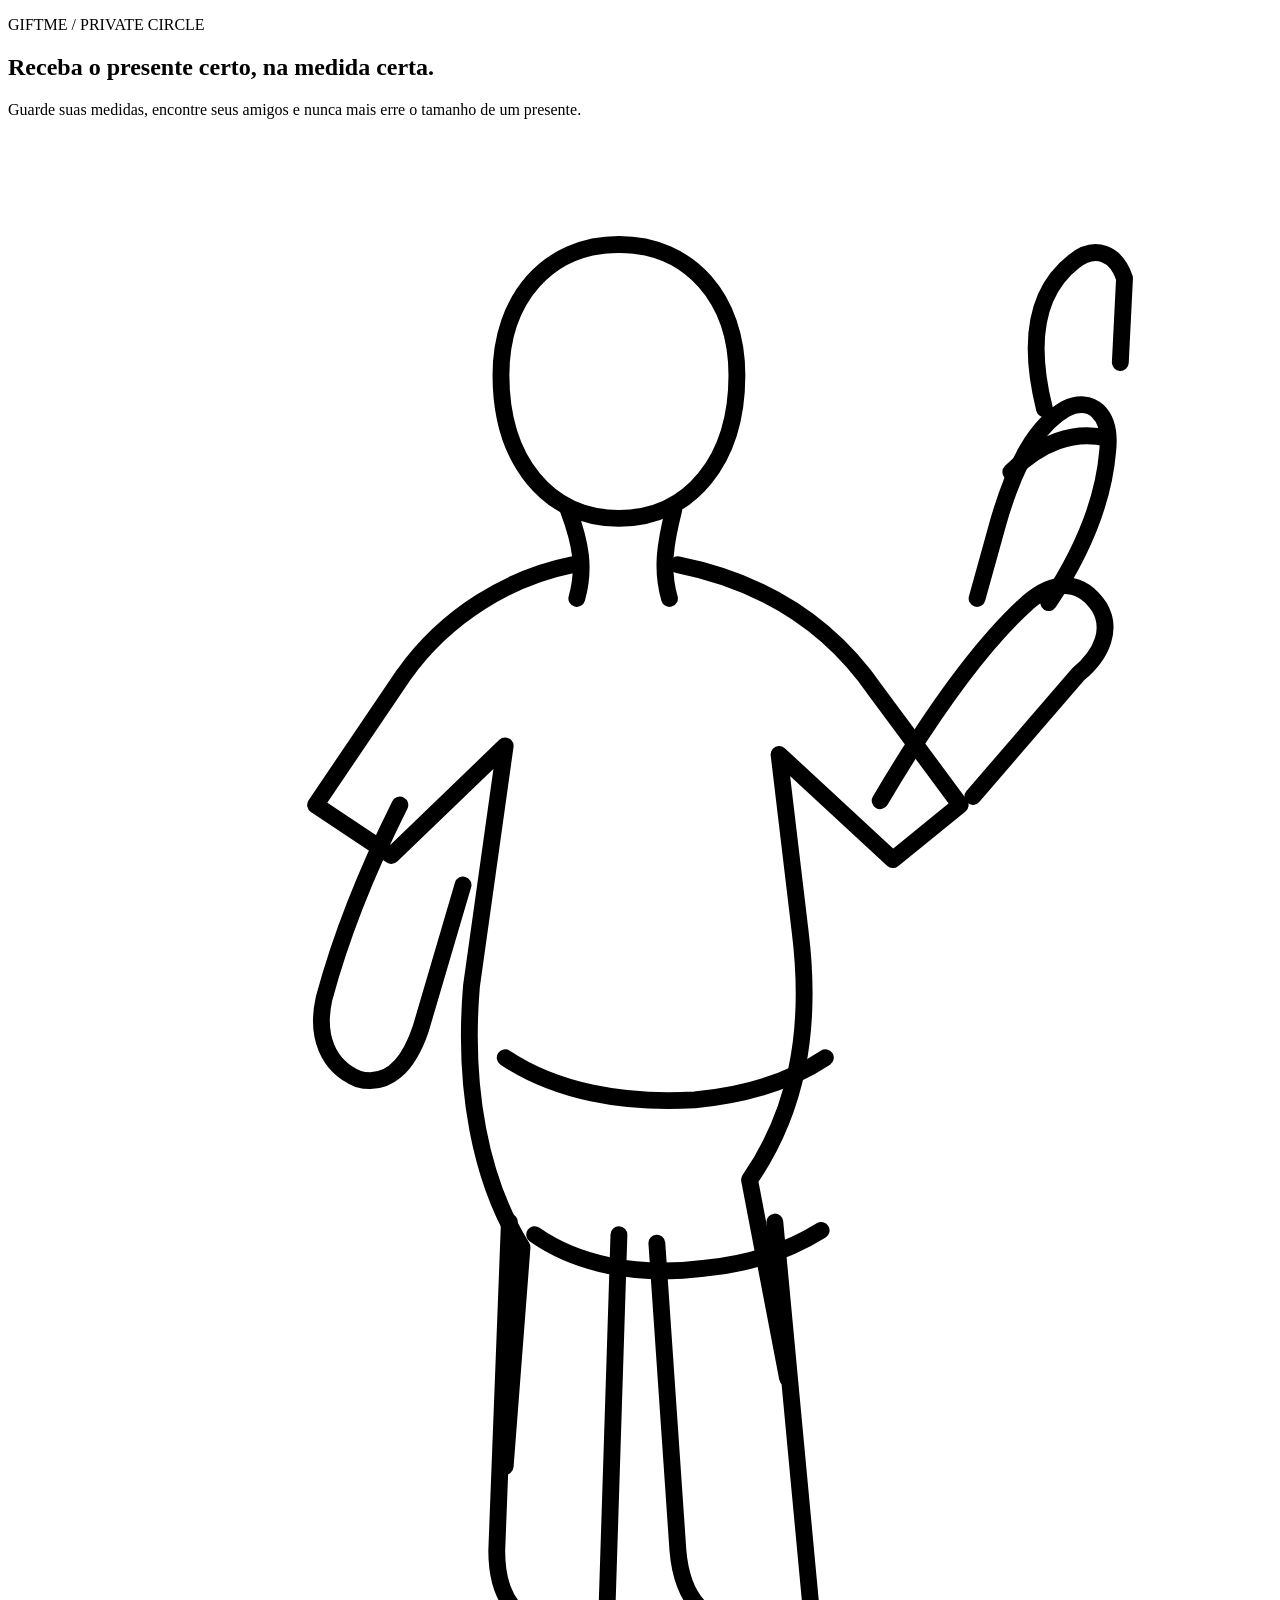
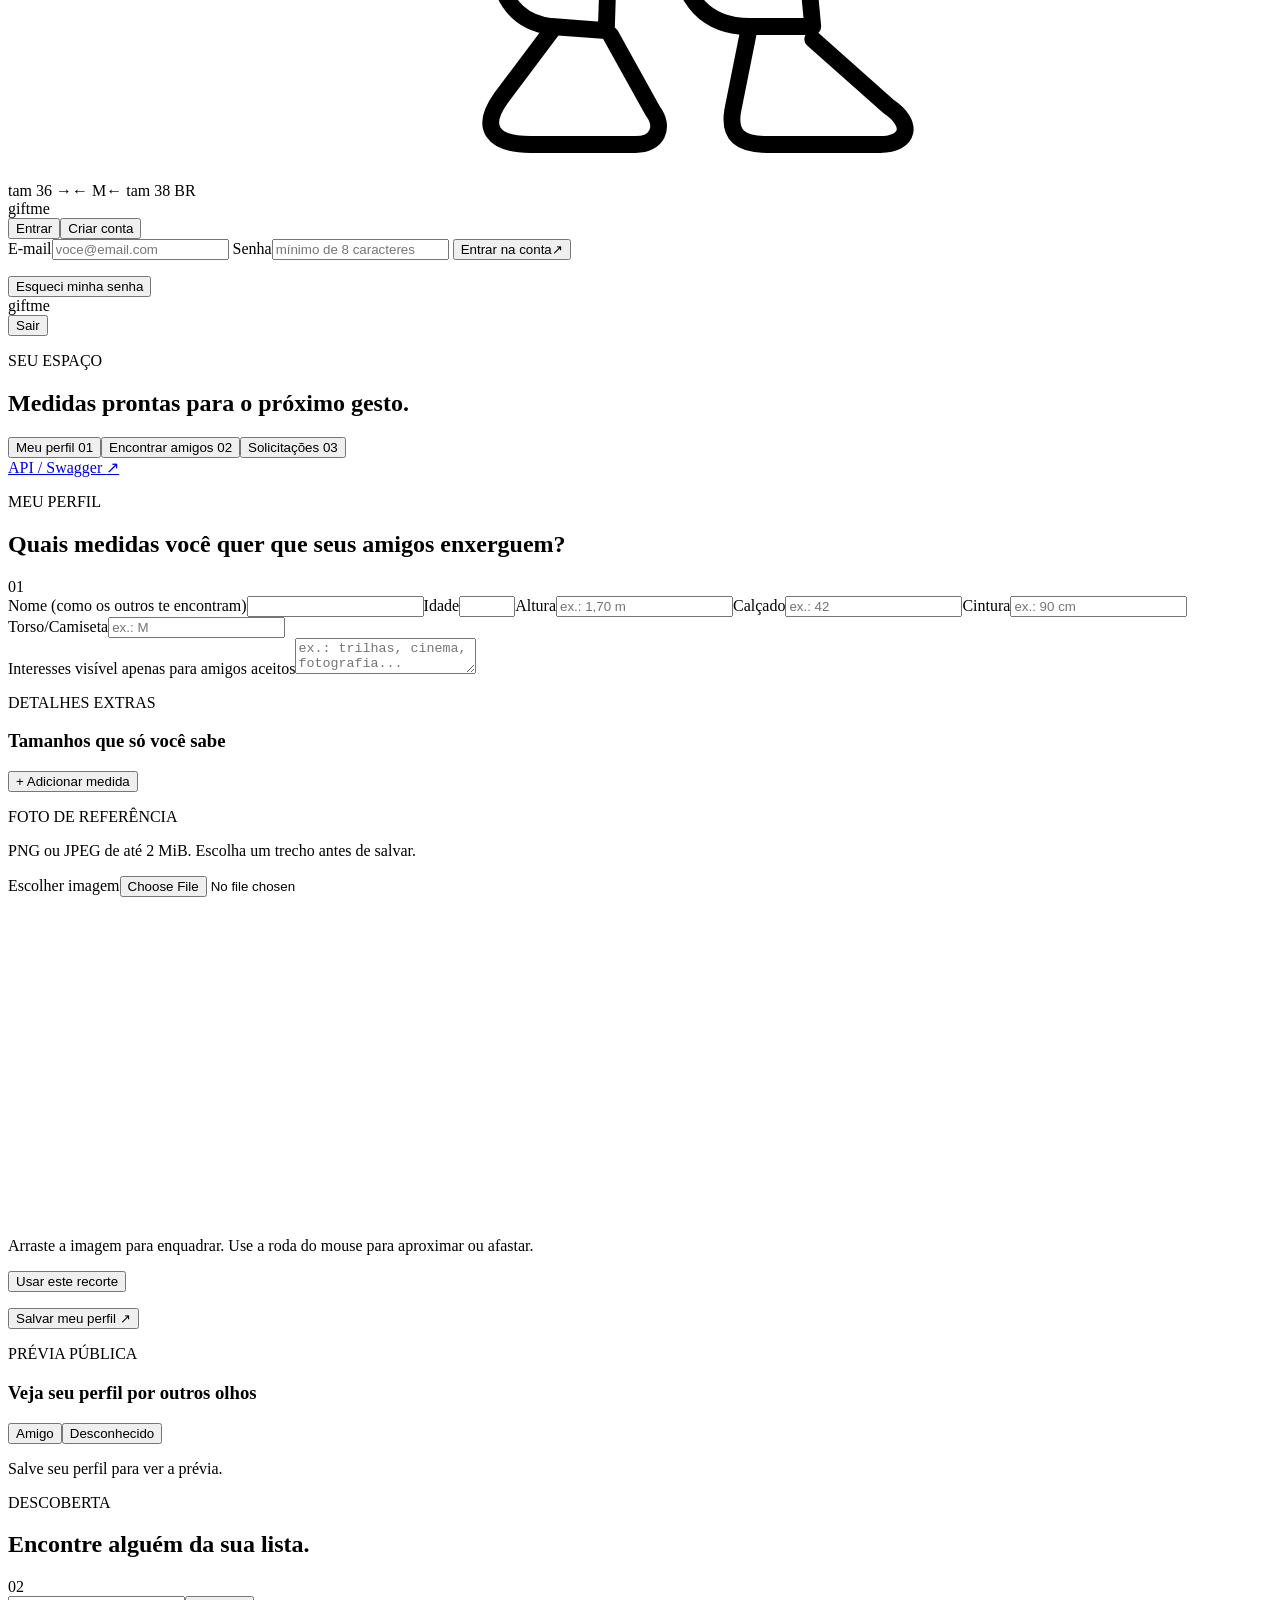
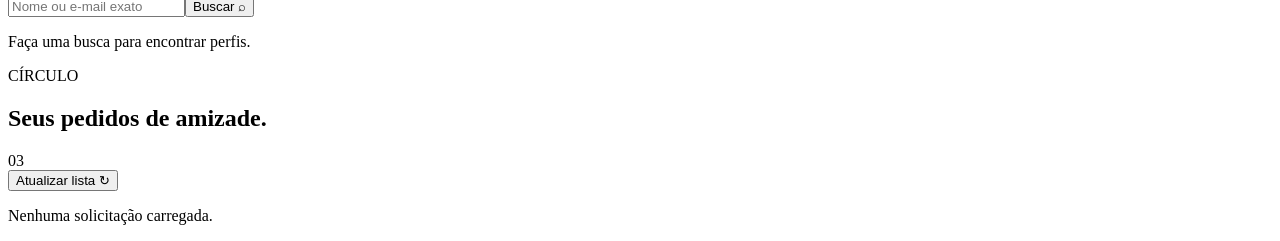
==== src/main/resources/static/index.html @ 7e5a3ed5 "fix(ui): draw natural pose mannequin" ====
<!doctype html>
<html lang="pt-BR">
<head>
    <meta charset="UTF-8">
    <meta name="viewport" content="width=device-width, initial-scale=1.0">
    <title>GiftMe | Medidas que aproximam</title>
    <link rel="stylesheet" href="/assets/styles.css">
</head>
<body>
<main class="shell">
    <section id="auth-view" class="auth-layout">
        <div class="auth-intro">
            <p class="eyebrow">GIFTME / PRIVATE CIRCLE</p>
            <h1>Receba o presente certo, na medida certa.</h1>
            <p class="intro-copy">Guarde suas medidas, encontre seus amigos e nunca mais erre o tamanho de um presente.</p>
            <div class="mannequin-mark" aria-label="Manequim feminino em pose natural com medidas de referência">
                <svg class="mannequin-svg" viewBox="0 0 300 390" role="img" aria-hidden="true">
                    <g fill="none" stroke="currentColor" stroke-width="4" stroke-linecap="round" stroke-linejoin="round">
                        <path d="M145 26c17 0 28 13 28 31 0 20-11 34-28 34s-28-14-28-34c0-18 11-31 28-31Z"/>
                        <path d="M133 89c3 8 4 14 2 21M158 89c-2 8-3 14-1 21"/>
                        <path d="M134 102c-15 3-30 12-40 26l-21 31 18 12 27-26-8 57c-2 24 2 46 12 62l-4 52"/>
                        <path d="M159 102c20 4 36 14 47 30l20 27-16 13-27-25 5 42c3 24-1 43-12 59l9 47"/>
                        <path d="M125 261c10 7 24 10 40 8 11-1 20-4 28-9"/>
                        <path d="M118 219c12 8 28 11 45 10 11-1 22-4 31-10"/>
                        <path d="M119 258l-3 78c0 10 4 17 13 18l13 1 3-94"/>
                        <path d="M154 263l5 73c1 12 7 18 17 18h15l-9-96"/>
                        <path d="M129 355l-12 16c-5 7-2 11 7 11h25c5 0 7-4 4-8l-10-18"/>
                        <path d="M176 354l-4 20c-1 6 2 8 8 8h27c7 0 8-5 2-9l-18-16"/>
                        <path d="M93 159c-8 16-14 31-18 46-2 9 1 16 8 19 7 2 12-3 15-12l10-34"/>
                        <path d="M207 158c13-22 25-38 35-47 7-6 13-5 17 1 3 5 1 11-5 16l-25 29"/>
                        <path d="M247 111c8-12 13-24 14-36 1-9-4-13-10-10-7 4-12 13-16 27l-5 18"/>
                        <path d="M246 65c-4-16-2-28 7-35 5-4 10-2 12 4l-1 20"/>
                        <path d="M238 80c7-7 15-10 23-8"/>
                    </g>
                </svg>
                <span class="measure-label waist-label">tam 36 →</span><span class="measure-label torso-label">← M</span><span class="measure-label feet-label">← tam 38 BR</span>
            </div>
        </div>
        <div class="auth-card">
            <div class="brand-lockup"><span class="brand-dot"></span><span>giftme</span></div>
            <div class="auth-tabs"><button class="tab active" data-auth-mode="login">Entrar</button><button class="tab" data-auth-mode="register">Criar conta</button></div>
            <form id="auth-form">
                <label>E-mail<input id="auth-email" type="email" autocomplete="email" required placeholder="voce@email.com"></label>
                <label>Senha<input id="auth-password" type="password" autocomplete="current-password" minlength="8" required placeholder="mínimo de 8 caracteres"></label>
                <button class="primary-button" type="submit"><span id="auth-submit-label">Entrar na conta</span><span aria-hidden="true">↗</span></button>
            </form>
            <p id="auth-message" class="form-message" role="alert"></p>
            <button id="forgot-password" class="forgot-button" type="button">Esqueci minha senha</button>
        </div>
    </section>

    <section id="app-view" class="app-view hidden">
        <header class="topbar">
            <div class="brand-lockup"><span class="brand-dot"></span><span>giftme</span></div>
            <div class="topbar-actions"><span id="session-label" class="session-label"></span><button id="logout-button" class="quiet-button">Sair</button></div>
        </header>
        <div class="dashboard-grid">
            <aside class="side-panel">
                <p class="eyebrow">SEU ESPAÇO</p>
                <h2>Medidas prontas para o próximo gesto.</h2>
                <nav class="side-nav"><button class="nav-item active" data-section="profile-section">Meu perfil <span>01</span></button><button class="nav-item" data-section="discover-section">Encontrar amigos <span>02</span></button><button class="nav-item" data-section="friends-section">Solicitações <span>03</span></button></nav>
                <a class="side-swagger" href="/swagger-ui/index.html" target="_blank" rel="noreferrer">API / Swagger <span>↗</span></a>
            </aside>
            <div class="content-area">
                <section id="profile-section" class="content-section active-section">
                    <div class="section-heading"><div><p class="eyebrow">MEU PERFIL</p><h2>Quais medidas você quer que seus amigos enxerguem?</h2></div><span class="section-number">01</span></div>
                    <form id="profile-form" class="profile-form">
                        <div class="field-grid"><label>Nome (como os outros te encontram)<input id="profile-name" required></label><label>Idade<input id="profile-age" type="number" min="0" max="150" required></label><label>Altura<input id="profile-height" placeholder="ex.: 1,70 m" required></label><label>Calçado<input id="profile-shoe" placeholder="ex.: 42" required></label><label>Cintura<input id="profile-waist" placeholder="ex.: 90 cm" required></label><label>Torso/Camiseta<input id="profile-shirt" placeholder="ex.: M" required></label></div>
                        <label class="interests-field">Interesses <span class="field-hint">visível apenas para amigos aceitos</span><textarea id="profile-interests" maxlength="1000" placeholder="ex.: trilhas, cinema, fotografia..."></textarea></label>
                        <div class="custom-heading"><div><p class="eyebrow">DETALHES EXTRAS</p><h3>Tamanhos que só você sabe</h3></div><button id="add-size" class="outline-button" type="button">+ Adicionar medida</button></div>
                        <div id="custom-sizes" class="custom-list"></div>
                        <div class="photo-row"><div><p class="eyebrow">FOTO DE REFERÊNCIA</p><p class="muted">PNG ou JPEG de até 2 MiB. Escolha um trecho antes de salvar.</p></div><label class="file-button">Escolher imagem<input id="photo-input" type="file" accept="image/png,image/jpeg"></label></div>
                        <div id="photo-editor" class="photo-editor hidden"><div class="crop-stage"><canvas id="crop-canvas" width="320" height="320"></canvas></div><div class="crop-controls"><p class="muted">Arraste a imagem para enquadrar. Use a roda do mouse para aproximar ou afastar.</p><button id="apply-crop" class="outline-button" type="button">Usar este recorte</button></div><p id="crop-message" class="muted"></p></div>
                        <button class="primary-button save-button" type="submit">Salvar meu perfil <span>↗</span></button>
                    </form>
                    <p id="profile-message" class="form-message" role="alert"></p>
                    <div class="preview-panel"><div class="preview-heading"><div><p class="eyebrow">PRÉVIA PÚBLICA</p><h3>Veja seu perfil por outros olhos</h3></div><div class="preview-tabs"><button class="preview-tab active" data-preview-mode="friend" type="button">Amigo</button><button class="preview-tab" data-preview-mode="stranger" type="button">Desconhecido</button></div></div><p id="preview-note" class="muted"></p><article id="self-preview" class="self-preview"><p class="empty-state">Salve seu perfil para ver a prévia.</p></article></div>
                </section>

                <section id="discover-section" class="content-section hidden">
                    <div class="section-heading"><div><p class="eyebrow">DESCOBERTA</p><h2>Encontre alguém da sua lista.</h2></div><span class="section-number">02</span></div>
                    <form id="search-form" class="search-row"><input id="search-query" placeholder="Nome ou e-mail exato" required><button class="primary-button" type="submit">Buscar <span>⌕</span></button></form>
                    <div id="search-results" class="result-grid"><p class="empty-state">Faça uma busca para encontrar perfis.</p></div>
                </section>

                <section id="friends-section" class="content-section hidden">
                    <div class="section-heading"><div><p class="eyebrow">CÍRCULO</p><h2>Seus pedidos de amizade.</h2></div><span class="section-number">03</span></div>
                    <button id="refresh-friends" class="outline-button refresh-button" type="button">Atualizar lista ↻</button>
                    <div id="friends-results" class="result-grid"><p class="empty-state">Nenhuma solicitação carregada.</p></div>
                </section>
            </div>
        </div>
    </section>
</main>
<script src="/assets/app.js"></script>
</body>
</html>
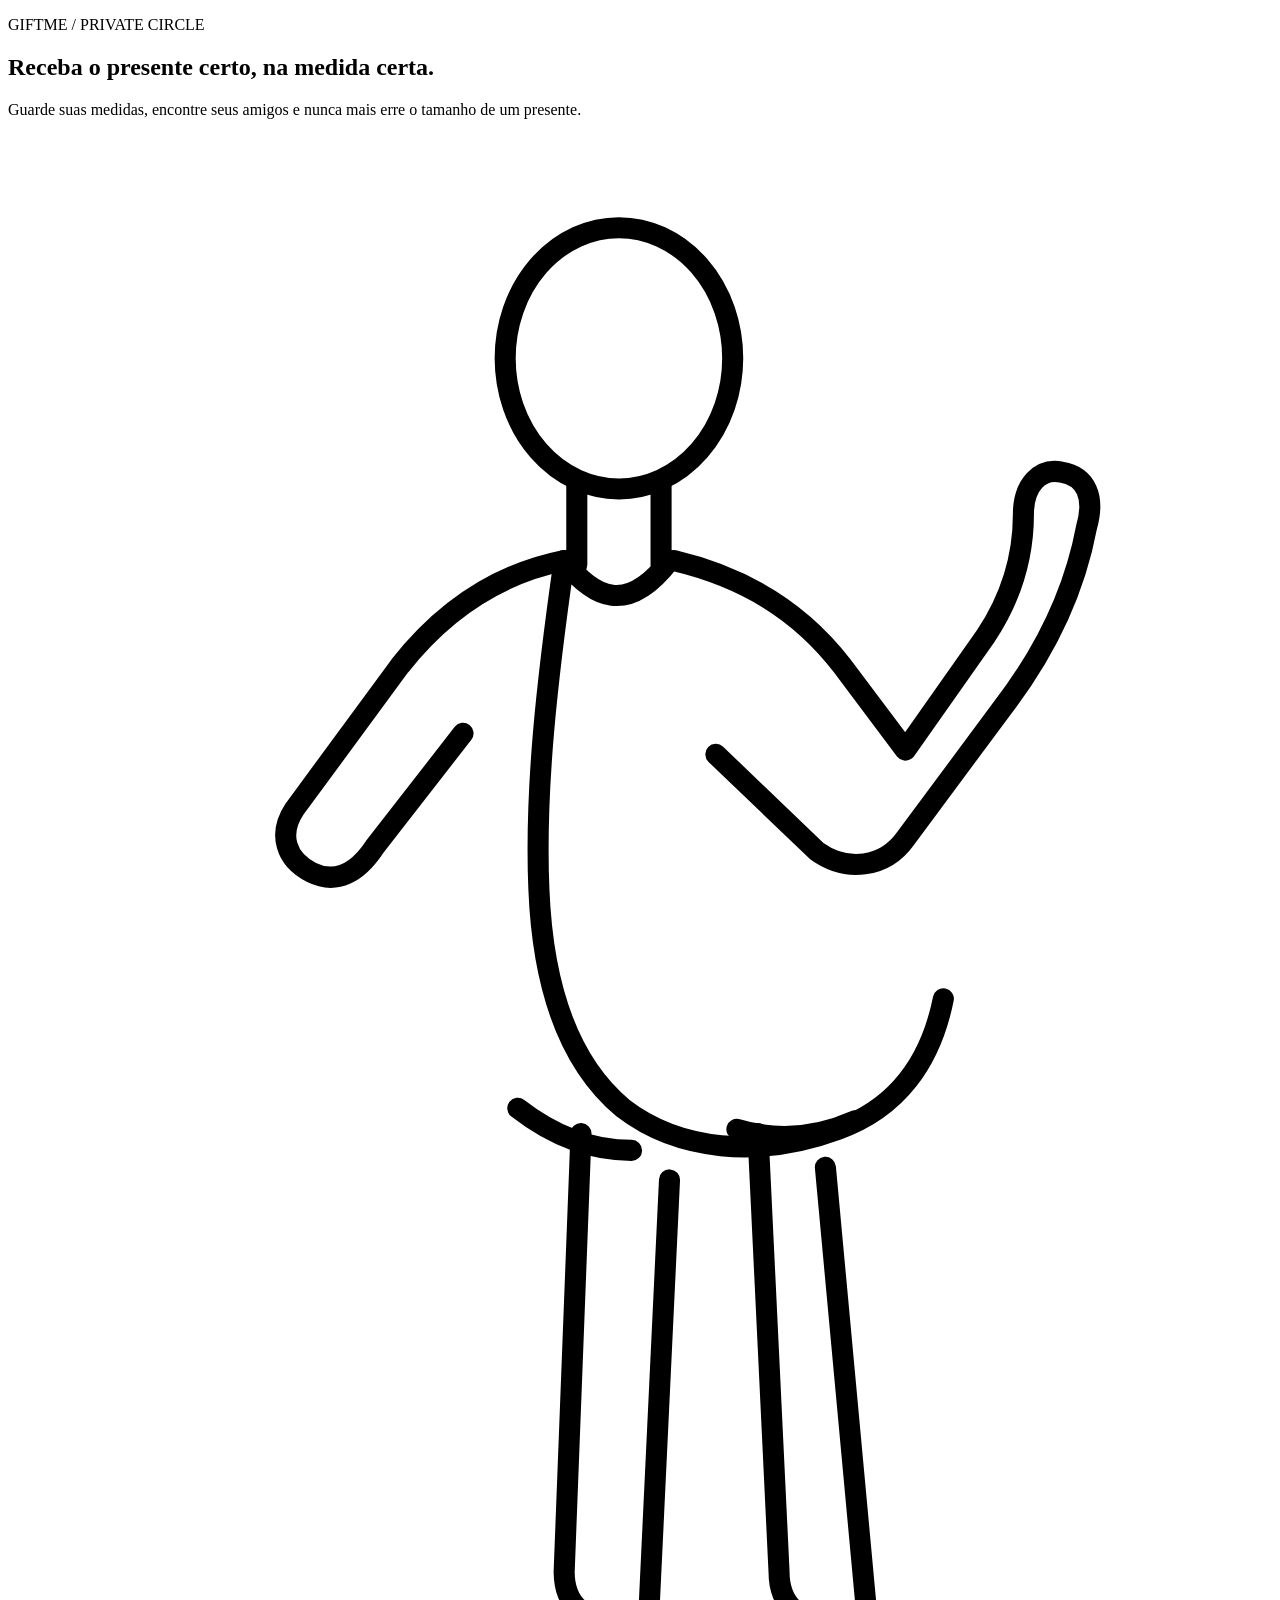
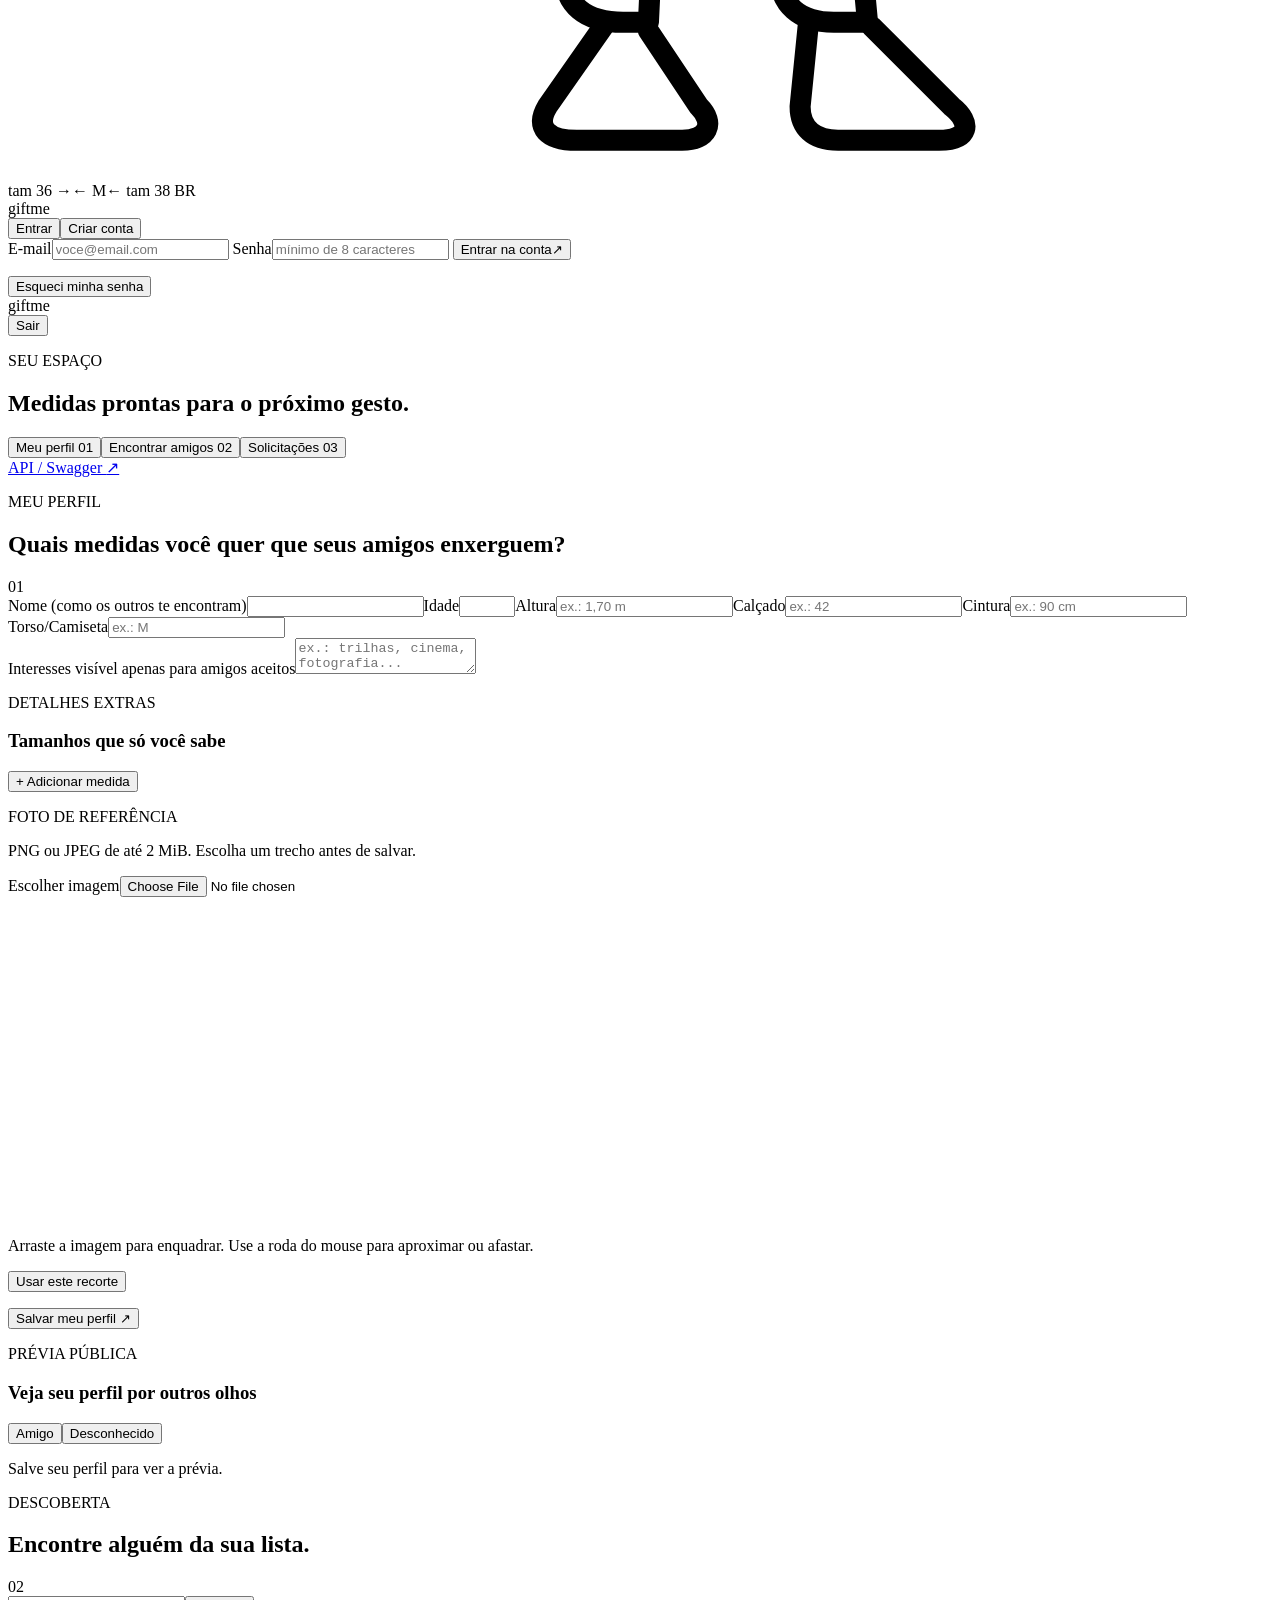
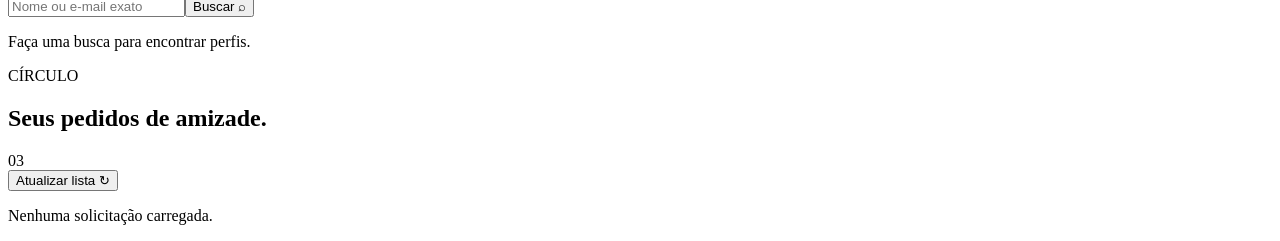
==== commit 5a6469d5: "fix(ui): simplify human mannequin illustration" ====
--- a/src/main/resources/static/index.html
+++ b/src/main/resources/static/index.html
@@ -4,7 +4,7 @@
     <meta charset="UTF-8">
     <meta name="viewport" content="width=device-width, initial-scale=1.0">
     <title>GiftMe | Medidas que aproximam</title>
-    <link rel="stylesheet" href="/assets/styles.css">
+    <link rel="stylesheet" href="/assets/styles.css?v=20260909-2">
 </head>
 <body>
 <main class="shell">
@@ -15,22 +15,15 @@
             <p class="intro-copy">Guarde suas medidas, encontre seus amigos e nunca mais erre o tamanho de um presente.</p>
             <div class="mannequin-mark" aria-label="Manequim feminino em pose natural com medidas de referência">
                 <svg class="mannequin-svg" viewBox="0 0 300 390" role="img" aria-hidden="true">
-                    <g fill="none" stroke="currentColor" stroke-width="4" stroke-linecap="round" stroke-linejoin="round">
-                        <path d="M145 26c17 0 28 13 28 31 0 20-11 34-28 34s-28-14-28-34c0-18 11-31 28-31Z"/>
-                        <path d="M133 89c3 8 4 14 2 21M158 89c-2 8-3 14-1 21"/>
-                        <path d="M134 102c-15 3-30 12-40 26l-21 31 18 12 27-26-8 57c-2 24 2 46 12 62l-4 52"/>
-                        <path d="M159 102c20 4 36 14 47 30l20 27-16 13-27-25 5 42c3 24-1 43-12 59l9 47"/>
-                        <path d="M125 261c10 7 24 10 40 8 11-1 20-4 28-9"/>
-                        <path d="M118 219c12 8 28 11 45 10 11-1 22-4 31-10"/>
-                        <path d="M119 258l-3 78c0 10 4 17 13 18l13 1 3-94"/>
-                        <path d="M154 263l5 73c1 12 7 18 17 18h15l-9-96"/>
-                        <path d="M129 355l-12 16c-5 7-2 11 7 11h25c5 0 7-4 4-8l-10-18"/>
-                        <path d="M176 354l-4 20c-1 6 2 8 8 8h27c7 0 8-5 2-9l-18-16"/>
-                        <path d="M93 159c-8 16-14 31-18 46-2 9 1 16 8 19 7 2 12-3 15-12l10-34"/>
-                        <path d="M207 158c13-22 25-38 35-47 7-6 13-5 17 1 3 5 1 11-5 16l-25 29"/>
-                        <path d="M247 111c8-12 13-24 14-36 1-9-4-13-10-10-7 4-12 13-16 27l-5 18"/>
-                        <path d="M246 65c-4-16-2-28 7-35 5-4 10-2 12 4l-1 20"/>
-                        <path d="M238 80c7-7 15-10 23-8"/>
+                    <g fill="none" stroke="currentColor" stroke-width="5" stroke-linecap="round" stroke-linejoin="round">
+                        <ellipse cx="145" cy="53" rx="27" ry="31"/>
+                        <path d="M135 83v19M155 83v19"/>
+                        <path d="M132 101c-15 3-28 11-39 25l-25 34c-4 6-2 12 4 15 6 3 11 0 15-6l21-27"/>
+                        <path d="M158 101c17 4 30 12 40 25l15 20 19-27c6-9 9-19 9-29 0-7 4-11 9-10 6 1 8 6 6 13-3 16-10 30-20 43l-23 31c-5 7-14 8-21 3l-24-23"/>
+                        <path d="M132 101c7 9 15 13 25 0M132 101c-4 28-7 54-6 78 1 25 8 42 20 52 13 10 32 12 51 5 14-5 22-16 25-31"/>
+                        <path d="M121 231c9 7 18 10 27 10M173 236c10 3 19 2 28-2"/>
+                        <path d="M136 237l-4 104c0 8 5 12 14 12h6l5-105M178 237l5 104c0 8 5 12 13 12h8l-10-108"/>
+                        <path d="M142 353l-14 20c-3 5 0 8 7 8h25c6 0 8-4 4-8l-12-18M190 353l-2 20c0 5 3 8 9 8h24c7 0 8-4 3-8l-19-19"/>
                     </g>
                 </svg>
                 <span class="measure-label waist-label">tam 36 →</span><span class="measure-label torso-label">← M</span><span class="measure-label feet-label">← tam 38 BR</span>
@@ -92,6 +85,6 @@
         </div>
     </section>
 </main>
-<script src="/assets/app.js"></script>
+<script src="/assets/app.js?v=20260909-2"></script>
 </body>
 </html>
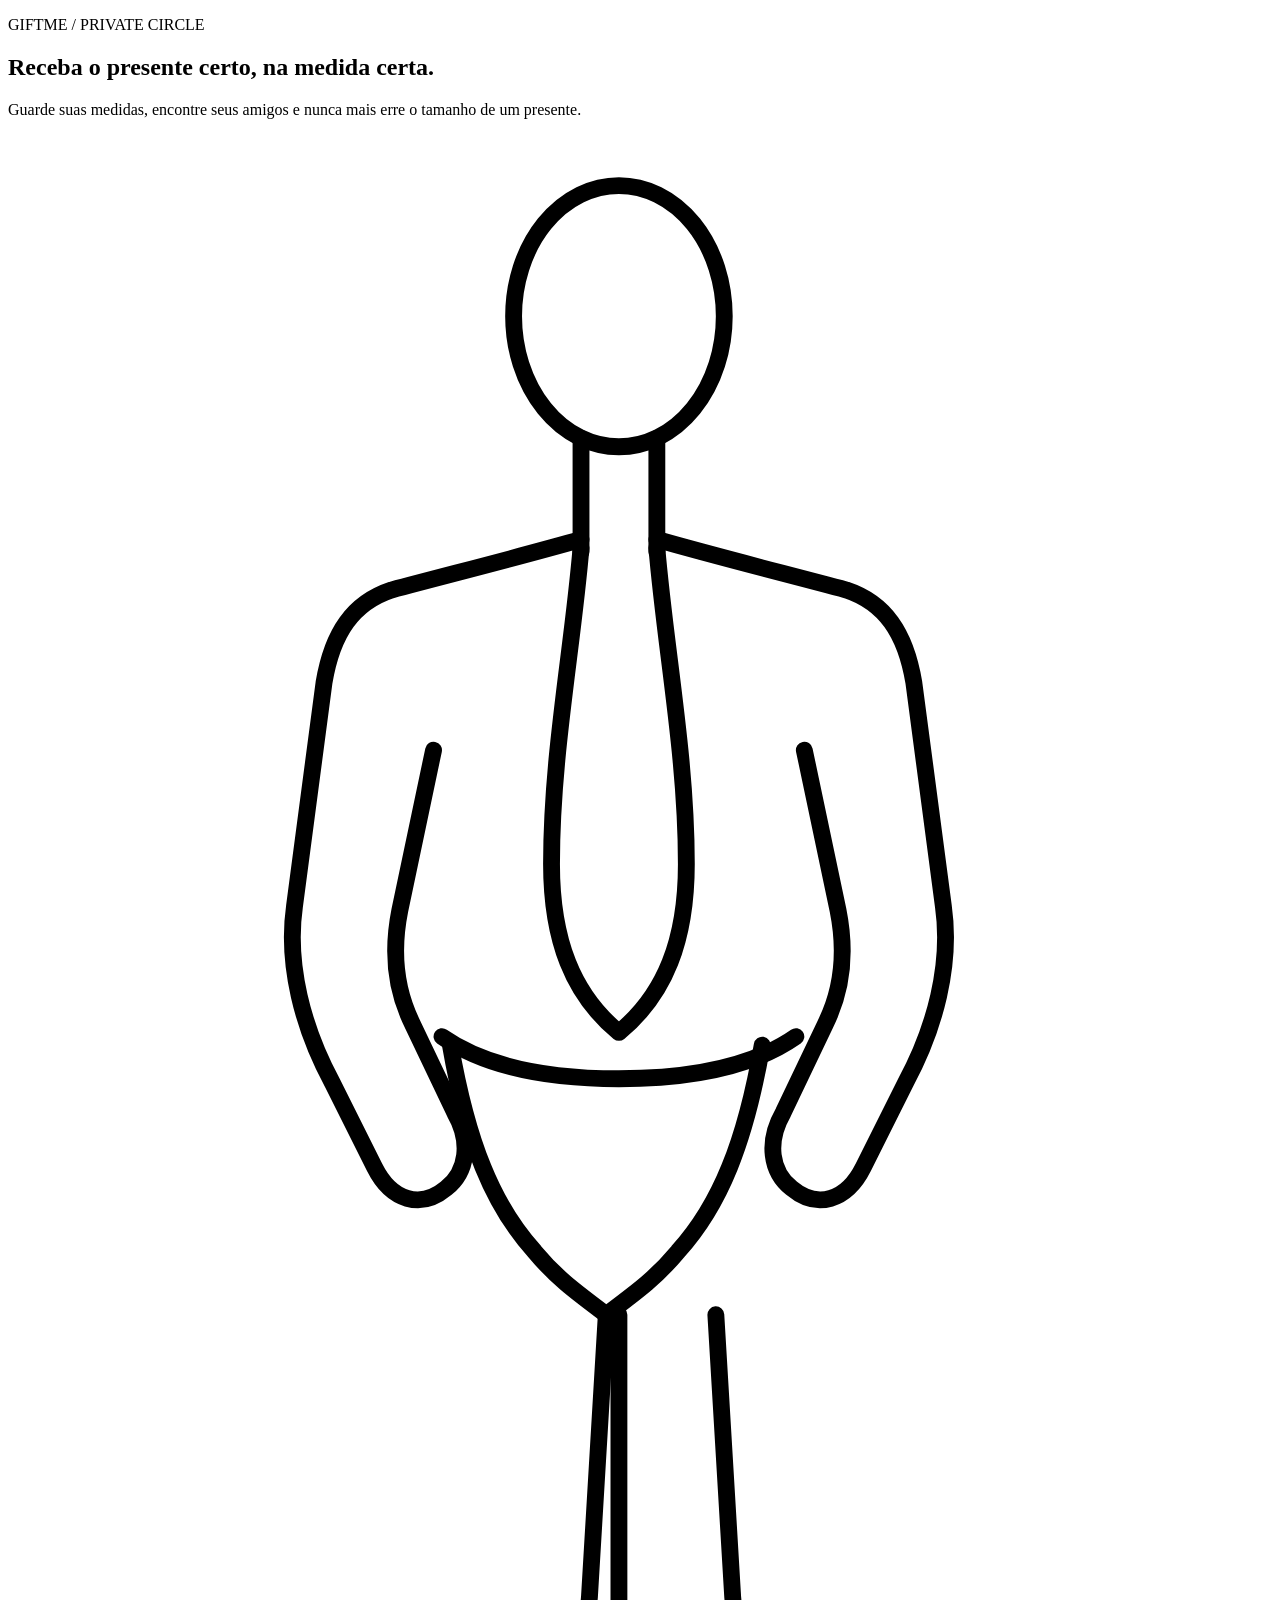
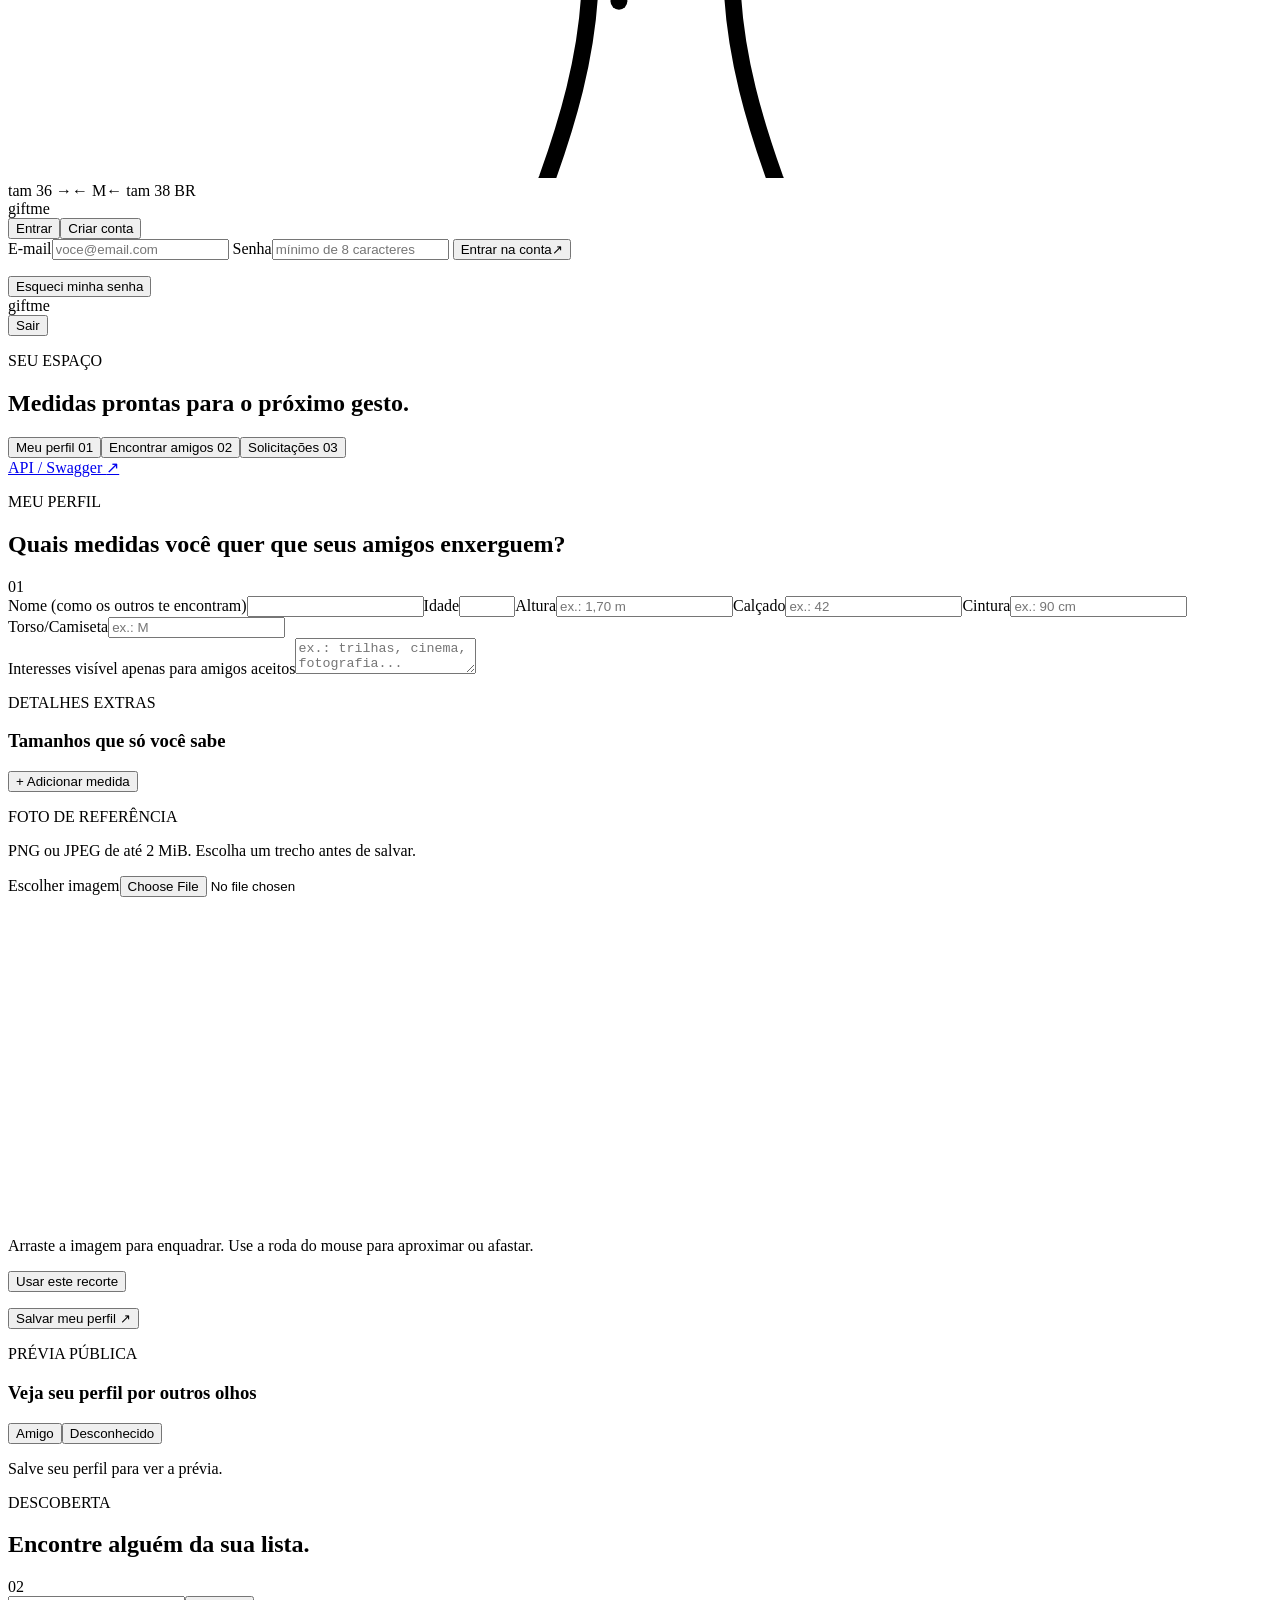
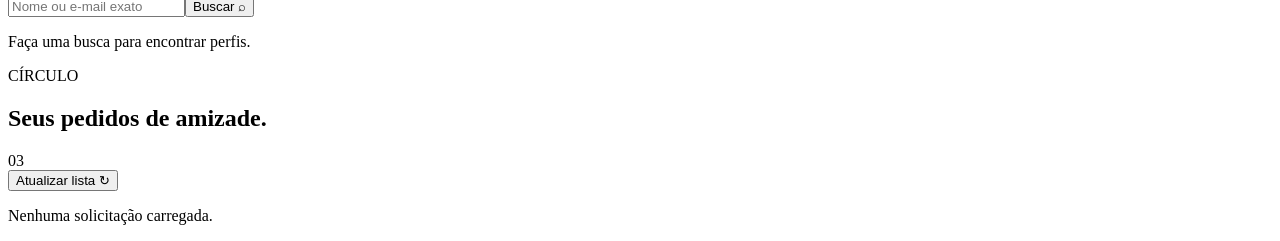
==== commit a07c51f3: "fix(ui): draw connected fashion figure" ====
--- a/src/main/resources/static/index.html
+++ b/src/main/resources/static/index.html
@@ -4,7 +4,7 @@
     <meta charset="UTF-8">
     <meta name="viewport" content="width=device-width, initial-scale=1.0">
     <title>GiftMe | Medidas que aproximam</title>
-    <link rel="stylesheet" href="/assets/styles.css?v=20260909-2">
+    <link rel="stylesheet" href="/assets/styles.css?v=20260909-3">
 </head>
 <body>
 <main class="shell">
@@ -15,15 +15,16 @@
             <p class="intro-copy">Guarde suas medidas, encontre seus amigos e nunca mais erre o tamanho de um presente.</p>
             <div class="mannequin-mark" aria-label="Manequim feminino em pose natural com medidas de referência">
                 <svg class="mannequin-svg" viewBox="0 0 300 390" role="img" aria-hidden="true">
-                    <g fill="none" stroke="currentColor" stroke-width="5" stroke-linecap="round" stroke-linejoin="round">
-                        <ellipse cx="145" cy="53" rx="27" ry="31"/>
-                        <path d="M135 83v19M155 83v19"/>
-                        <path d="M132 101c-15 3-28 11-39 25l-25 34c-4 6-2 12 4 15 6 3 11 0 15-6l21-27"/>
-                        <path d="M158 101c17 4 30 12 40 25l15 20 19-27c6-9 9-19 9-29 0-7 4-11 9-10 6 1 8 6 6 13-3 16-10 30-20 43l-23 31c-5 7-14 8-21 3l-24-23"/>
-                        <path d="M132 101c7 9 15 13 25 0M132 101c-4 28-7 54-6 78 1 25 8 42 20 52 13 10 32 12 51 5 14-5 22-16 25-31"/>
-                        <path d="M121 231c9 7 18 10 27 10M173 236c10 3 19 2 28-2"/>
-                        <path d="M136 237l-4 104c0 8 5 12 14 12h6l5-105M178 237l5 104c0 8 5 12 13 12h8l-10-108"/>
-                        <path d="M142 353l-14 20c-3 5 0 8 7 8h25c6 0 8-4 4-8l-12-18M190 353l-2 20c0 5 3 8 9 8h24c7 0 8-4 3-8l-19-19"/>
+                    <g fill="none" stroke="currentColor" stroke-width="4" stroke-linecap="round" stroke-linejoin="round">
+                        <ellipse cx="145" cy="43" rx="25" ry="31"/>
+                        <path d="M136 72v27M154 72v27"/>
+                        <path d="M136 96C122 100 106 104 91 108c-9 3-14 10-16 22l-7 53c-2 14 2 29 9 42l10 20c4 8 11 10 17 5 5-4 6-11 2-18l-10-21c-4-8-5-17-3-27l8-38"/>
+                        <path d="M154 96c14 4 30 8 45 12 9 3 14 10 16 22l7 53c2 14-2 29-9 42l-10 20c-4 8-11 10-17 5-5-4-6-11-2-18l10-21c4-8 5-17 3-27l-8-38"/>
+                        <path d="M136 98c-2 24-7 49-7 75 0 18 5 31 16 40 11-9 16-22 16-40 0-26-5-51-7-75"/>
+                        <path d="M103 214c10 7 24 10 42 10s32-3 42-10"/>
+                        <path d="M105 216c4 23 10 38 20 49 5 6 9 9 17 15 8-6 12-9 17-15 10-11 16-26 20-49"/>
+                        <path d="M142 280l-4 67c-1 15-5 29-10 43l-10 25c-3 8 2 13 10 13h10c7 0 12-5 15-12l2-6 2 6c3 7 8 12 15 12h10c8 0 13-5 10-13l-10-25c-5-14-9-28-10-43l-4-67"/>
+                        <path d="M145 280v68"/>
                     </g>
                 </svg>
                 <span class="measure-label waist-label">tam 36 →</span><span class="measure-label torso-label">← M</span><span class="measure-label feet-label">← tam 38 BR</span>
@@ -85,6 +86,6 @@
         </div>
     </section>
 </main>
-<script src="/assets/app.js?v=20260909-2"></script>
+<script src="/assets/app.js?v=20260909-3"></script>
 </body>
 </html>
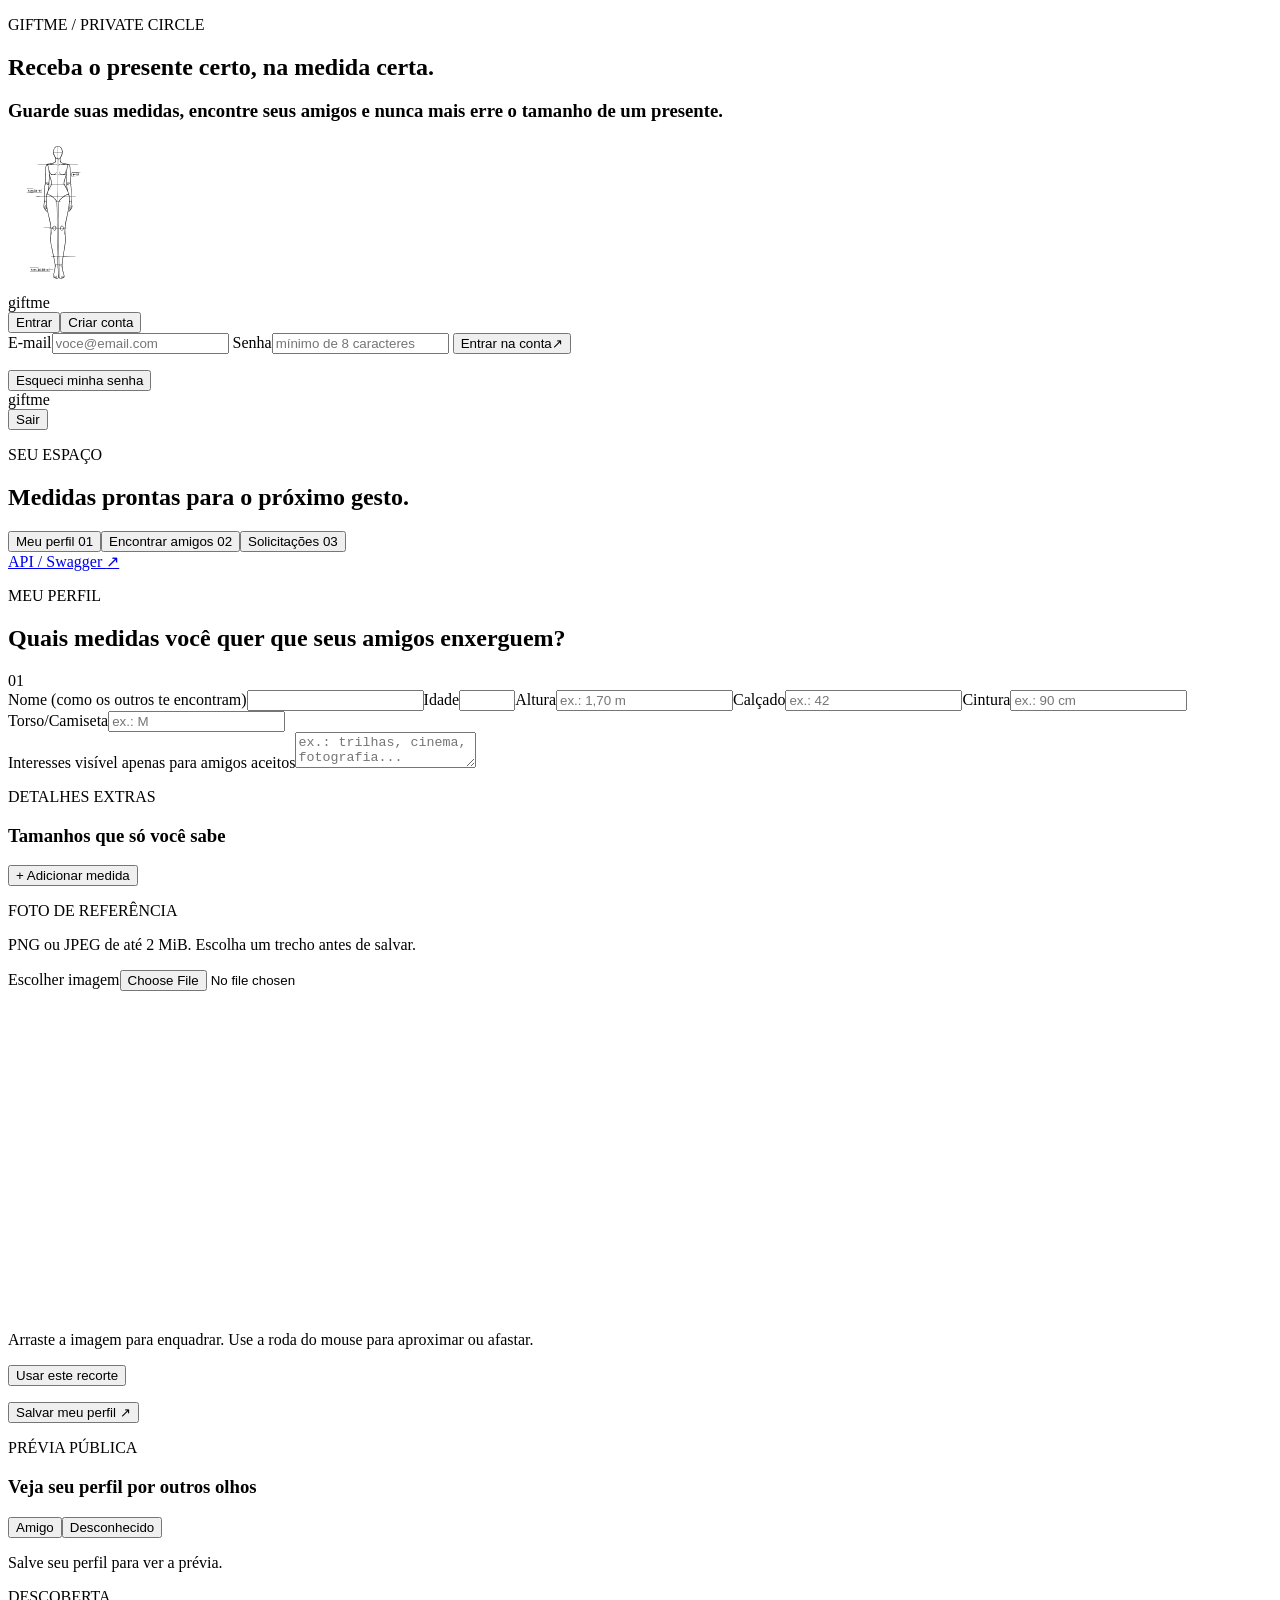
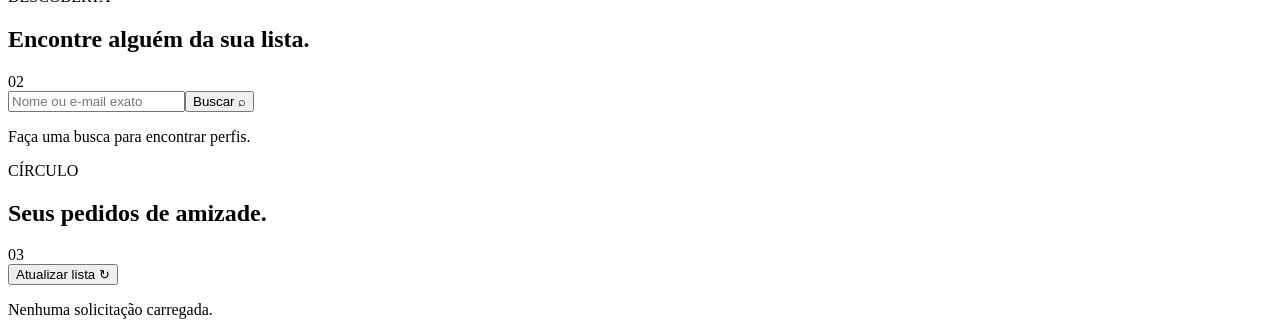
==== commit 03bbbf48: "ajustes manequim" ====
--- a/src/main/resources/static/index.html
+++ b/src/main/resources/static/index.html
@@ -11,23 +11,243 @@
     <section id="auth-view" class="auth-layout">
         <div class="auth-intro">
             <p class="eyebrow">GIFTME / PRIVATE CIRCLE</p>
-            <h1>Receba o presente certo, na medida certa.</h1>
-            <p class="intro-copy">Guarde suas medidas, encontre seus amigos e nunca mais erre o tamanho de um presente.</p>
+            <h2 style="margin-bottom: 8px;">Receba o presente certo, na medida certa.</h2>
+            <h3 class="intro-copy">Guarde suas medidas, encontre seus amigos e nunca mais erre o tamanho de um presente.</h3>
             <div class="mannequin-mark" aria-label="Manequim feminino em pose natural com medidas de referência">
-                <svg class="mannequin-svg" viewBox="0 0 300 390" role="img" aria-hidden="true">
-                    <g fill="none" stroke="currentColor" stroke-width="4" stroke-linecap="round" stroke-linejoin="round">
-                        <ellipse cx="145" cy="43" rx="25" ry="31"/>
-                        <path d="M136 72v27M154 72v27"/>
-                        <path d="M136 96C122 100 106 104 91 108c-9 3-14 10-16 22l-7 53c-2 14 2 29 9 42l10 20c4 8 11 10 17 5 5-4 6-11 2-18l-10-21c-4-8-5-17-3-27l8-38"/>
-                        <path d="M154 96c14 4 30 8 45 12 9 3 14 10 16 22l7 53c2 14-2 29-9 42l-10 20c-4 8-11 10-17 5-5-4-6-11-2-18l10-21c4-8 5-17 3-27l-8-38"/>
-                        <path d="M136 98c-2 24-7 49-7 75 0 18 5 31 16 40 11-9 16-22 16-40 0-26-5-51-7-75"/>
-                        <path d="M103 214c10 7 24 10 42 10s32-3 42-10"/>
-                        <path d="M105 216c4 23 10 38 20 49 5 6 9 9 17 15 8-6 12-9 17-15 10-11 16-26 20-49"/>
-                        <path d="M142 280l-4 67c-1 15-5 29-10 43l-10 25c-3 8 2 13 10 13h10c7 0 12-5 15-12l2-6 2 6c3 7 8 12 15 12h10c8 0 13-5 10-13l-10-25c-5-14-9-28-10-43l-4-67"/>
-                        <path d="M145 280v68"/>
+                <svg version="1.0" xmlns="http://www.w3.org/2000/svg"
+                    width="100" height="150" viewBox="0 0 600 900"
+                    preserveAspectRatio="xMidYMid meet">
+                    <g transform="translate(0.000000,900.000000) scale(0.100000,-0.100000)"
+                    fill="#000000" stroke="none">
+                    <path d="M2912 8631 c-129 -45 -203 -179 -203 -368 -1 -80 2 -95 35 -166 19
+                    -43 50 -99 68 -125 31 -45 33 -51 33 -142 0 -86 -2 -98 -25 -128 -14 -19 -43
+                    -45 -66 -58 -42 -25 -183 -57 -297 -68 -73 -7 -113 -19 -139 -42 -14 -13 -64
+                    -15 -336 -14 -212 0 -323 -3 -327 -10 -4 -7 96 -10 315 -10 303 0 322 -1 315
+                    -17 -30 -74 -37 -131 -42 -340 -5 -194 -7 -223 -22 -226 -13 -4 -12 -5 3 -6
+                    17 -1 18 -12 13 -233 -2 -128 -10 -261 -17 -295 l-12 -63 -282 -3 -281 -2 281
+                    -3 280 -2 -12 -86 c-7 -47 -14 -126 -16 -175 l-3 -89 -75 -2 -75 -2 73 -3 72
+                    -4 0 -168 0 -167 -254 3 c-169 3 -257 0 -261 -7 -4 -7 78 -10 257 -10 l263 0
+                    -6 -187 c-3 -104 -14 -239 -24 -301 -22 -136 -17 -158 55 -264 49 -73 145
+                    -176 155 -166 3 2 -8 23 -24 45 -43 59 -79 135 -116 241 -18 52 -36 89 -40 83
+                    -8 -14 28 -126 67 -206 28 -59 28 -60 3 -30 -13 17 -40 62 -59 100 l-35 70 19
+                    115 c11 63 20 131 20 150 0 47 9 57 53 62 36 4 37 3 37 -27 0 -26 27 -244 45
+                    -370 6 -35 5 -38 -8 -23 -7 10 -22 57 -32 105 -10 48 -21 92 -25 96 -18 20
+                    -17 -15 4 -110 23 -105 42 -145 57 -121 10 16 11 13 43 -132 14 -63 42 -185
+                    61 -270 77 -337 105 -472 120 -575 8 -60 15 -110 15 -112 0 -1 -206 -4 -457
+                    -6 l-458 -2 456 -3 c444 -2 457 -3 462 -22 4 -17 -1 -19 -52 -23 l-56 -3 59
+                    -2 59 -2 -6 -182 c-3 -101 -11 -241 -17 -313 -13 -144 -7 -303 16 -440 14 -82
+                    139 -686 150 -727 5 -16 -4 -18 -93 -19 -151 -2 -170 -17 -22 -18 l126 -1 6
+                    -32 c3 -18 21 -118 40 -223 48 -255 50 -284 38 -400 -14 -126 -34 -226 -78
+                    -390 -19 -71 -35 -140 -35 -153 -1 -50 66 -92 185 -116 60 -13 83 -14 100 -5
+                    36 19 57 41 57 61 0 10 5 18 10 18 6 0 9 -3 8 -7 -6 -22 17 -53 49 -68 47 -22
+                    114 -14 200 25 89 40 99 65 67 169 -57 182 -97 380 -110 536 -6 76 23 401 47
+                    529 5 27 9 50 9 52 0 2 204 4 454 4 289 0 457 4 461 10 4 6 -153 11 -452 12
+                    l-459 3 23 140 c12 77 25 157 28 178 4 21 13 75 21 120 58 326 70 489 54 722
+                    -6 94 -14 248 -17 342 l-5 173 48 2 49 1 -42 4 c-35 3 -43 8 -43 23 0 19 12
+                    20 403 23 l402 2 -402 3 -403 2 6 48 c15 132 61 378 116 628 72 332 86 403 93
+                    469 3 28 12 96 20 153 8 56 15 120 15 141 0 21 3 52 6 69 6 27 10 30 50 34 50
+                    4 42 20 66 -147 24 -167 20 -199 -35 -292 -58 -98 -81 -120 -39 -36 44 87 91
+                    249 64 218 -5 -6 -26 -58 -46 -116 -21 -59 -58 -139 -82 -179 -25 -40 -43 -74
+                    -41 -76 4 -5 114 106 147 148 11 15 34 56 51 92 l31 66 -16 112 c-19 129 -35
+                    332 -36 431 l0 67 215 0 c118 0 215 4 215 8 0 5 -97 8 -215 6 l-215 -2 0 231
+                    c0 147 -6 273 -15 342 -8 61 -15 113 -15 117 0 4 105 9 233 11 l232 2 -236 3
+                    -237 2 -11 113 c-6 61 -12 194 -14 295 -2 171 -1 183 15 178 10 -2 21 0 24 5
+                    3 5 -5 9 -18 9 l-23 0 0 208 c0 207 -9 286 -40 345 l-14 27 275 0 c181 0 274
+                    3 274 10 0 7 -95 10 -281 10 -240 -1 -284 1 -298 14 -18 17 -103 37 -236 56
+                    -125 18 -182 37 -225 76 -49 45 -64 95 -57 188 5 61 12 79 66 169 79 131 89
+                    179 67 306 -10 54 -30 121 -47 157 -61 130 -193 190 -317 145z m78 -181 l0
+                    -170 -126 0 -125 0 7 58 c15 129 69 217 159 258 89 42 85 48 85 -146z m101
+                    144 c76 -38 149 -169 149 -264 l0 -50 -119 0 -120 0 2 170 1 171 31 -7 c16 -3
+                    42 -12 56 -20z m164 -440 c-21 -74 -27 -65 -10 15 7 34 12 70 10 79 -1 10 0
+                    22 4 27 14 23 11 -70 -4 -121z m-512 6 l7 -35 -15 30 c-8 17 -14 50 -13 75 l1
+                    45 6 -40 c4 -22 10 -56 14 -75z m247 -95 c0 -107 -4 -195 -8 -195 -4 0 -28 13
+                    -53 28 -94 60 -148 156 -178 316 l-8 46 123 0 124 0 0 -195z m250 191 c0 -2
+                    -7 -41 -16 -87 -17 -88 -34 -129 -83 -197 -28 -38 -111 -102 -133 -102 -4 0
+                    -8 88 -8 195 l0 195 120 0 c66 0 120 -2 120 -4z m-279 -403 l29 -5 0 -464 0
+                    -464 -92 0 -93 0 36 26 c38 27 94 116 86 137 -3 7 -9 0 -15 -14 -16 -41 -71
+                    -98 -116 -121 -49 -25 -130 -27 -176 -3 -63 32 -109 109 -110 180 0 22 -5 47
+                    -11 55 -8 11 -9 -6 -6 -61 4 -87 32 -147 82 -179 l30 -20 -52 0 c-61 0 -57
+                    -10 -73 175 -10 109 -59 346 -81 387 -8 15 6 17 149 22 86 3 189 8 227 11 45
+                    4 89 1 123 -8 28 -8 52 -10 52 -6 0 16 -79 31 -235 44 -88 7 -162 14 -165 15
+                    -3 1 32 8 78 16 93 16 153 42 194 87 l28 30 -6 -54 c-3 -30 -3 -51 1 -47 12
+                    11 29 147 29 235 l0 82 29 -25 c17 -14 43 -28 58 -31z m157 15 c-6 -29 -6 -74
+                    2 -138 16 -133 29 -195 22 -105 l-5 70 28 -33 c38 -45 90 -70 182 -86 l78 -13
+                    -45 -7 c-25 -3 -97 -10 -160 -15 -101 -8 -210 -34 -196 -48 2 -3 36 3 75 13
+                    55 13 87 15 139 9 37 -5 131 -9 208 -9 l142 -1 -10 -25 c-27 -72 -60 -228 -73
+                    -353 -25 -227 -17 -207 -78 -207 l-52 1 26 19 c53 40 78 91 85 173 5 49 3 77
+                    -3 77 -6 0 -13 -26 -16 -58 -5 -61 -32 -125 -64 -154 -29 -26 -94 -50 -135
+                    -50 -73 1 -149 58 -188 142 l-21 45 5 -39 c7 -49 47 -111 89 -136 l32 -20 -92
+                    0 -92 0 5 463 6 462 26 7 c15 4 41 19 57 32 17 14 31 25 31 26 1 0 -2 -19 -8
+                    -42z m-518 -333 l115 -13 -167 -1 c-98 -1 -168 3 -168 8 0 22 69 24 220 6z
+                    m1004 -5 c7 -7 -49 -10 -164 -9 l-175 2 90 13 c96 14 233 10 249 -6z m-1221
+                    -81 c28 -84 55 -223 67 -344 5 -60 13 -127 15 -147 l5 -38 -101 0 -101 0 4
+                    223 c5 230 17 306 56 350 23 26 35 17 55 -44z m1287 29 c37 -62 50 -154 50
+                    -362 l0 -196 -106 0 -106 0 6 28 c3 15 8 70 11 122 7 101 25 213 51 313 34
+                    132 57 155 94 95z m-1203 -655 c-4 -49 -9 -157 -13 -240 l-7 -153 -96 0 -97 0
+                    7 58 c4 31 8 139 8 240 l1 182 101 0 102 0 -6 -87z m248 76 c17 0 85 3 153 7
+                    l122 6 0 -296 0 -296 -185 0 c-181 0 -185 1 -175 19 24 45 15 94 -74 393 -25
+                    87 -46 163 -46 169 0 9 23 10 88 4 48 -4 101 -7 117 -6z m748 -32 c-26 -75
+                    -102 -347 -114 -407 -11 -57 -10 -85 6 -122 7 -17 -5 -18 -174 -18 l-181 0 2
+                    288 c0 158 2 290 4 294 3 3 109 6 237 5 l233 -1 -13 -39z m257 -151 c0 -106 3
+                    -214 6 -240 l7 -46 -100 0 -100 0 -1 108 c-2 134 -12 320 -18 350 -4 22 -3 22
+                    101 22 l105 0 0 -194z m-223 117 c-1 -21 2 -145 7 -275 l9 -238 -58 0 c-103 0
+                    -108 44 -35 299 28 96 53 192 56 213 8 49 22 49 21 1z m-928 -247 c39 -133 48
+                    -194 35 -243 -6 -21 -12 -23 -71 -23 l-65 0 6 93 c3 50 8 173 12 271 l7 180
+                    17 -70 c10 -38 36 -132 59 -208z m1174 -228 l6 -38 -48 0 -47 0 10 45 c9 36
+                    15 45 36 47 29 4 35 -4 43 -54z m-1417 7 l10 -45 -48 0 c-52 0 -53 2 -42 59 6
+                    27 11 31 38 31 29 0 32 -3 42 -45z m114 39 c0 -21 -55 -93 -71 -94 -7 0 -39
+                    74 -39 90 0 6 25 10 55 10 30 0 55 -3 55 -6z m1210 -28 c-10 -47 -18 -56 -45
+                    -56 -19 0 -30 10 -45 40 -11 21 -20 42 -20 45 0 3 27 5 59 5 l59 0 -8 -34z
+                    m-1198 -26 c-2 -17 -10 -30 -18 -30 -12 0 -12 5 1 30 9 17 17 30 19 30 1 0 1
+                    -13 -2 -30z m1103 -28 c-9 -9 -25 11 -25 31 1 21 1 21 15 -3 7 -14 12 -27 10
+                    -28z m-1199 -22 c20 -8 36 -8 56 1 16 6 30 10 32 8 8 -8 -16 -196 -34 -274
+                    -10 -44 -33 -124 -52 -177 -29 -86 -35 -97 -53 -92 -19 5 -19 4 -3 -9 16 -13
+                    17 -20 5 -78 l-13 -64 -48 -3 -49 -3 6 268 c3 147 11 305 18 351 l13 82 47 0
+                    c26 0 60 -5 75 -10z m175 -87 c-31 -54 -63 -113 -70 -131 -20 -49 -22 -34 -6
+                    44 8 38 15 95 15 127 l0 57 59 0 60 0 -58 -97z m979 80 c1 -35 19 -188 26
+                    -212 5 -16 4 -22 -3 -18 -6 4 -14 19 -18 34 -6 26 -58 122 -99 186 l-18 27 56
+                    0 c47 0 56 -3 56 -17z m69 5 c11 -10 14 -10 18 0 3 6 12 12 20 12 13 0 13 -3
+                    3 -15 -9 -11 -9 -15 -1 -15 6 0 14 7 17 15 5 11 21 15 59 15 50 0 54 -2 59
+                    -27 18 -87 36 -323 36 -486 l0 -188 -52 3 c-39 2 -52 7 -54 20 -1 9 -7 40 -13
+                    69 -9 41 -9 54 1 61 10 6 10 8 -2 8 -21 1 -98 234 -115 352 -25 163 -18 215
+                    24 176z m-589 -230 c0 -128 -3 -284 -7 -345 l-6 -113 -154 0 -154 0 -62 42
+                    c-61 42 -179 97 -207 98 -40 1 -41 14 -9 106 36 103 76 186 162 337 l61 107
+                    188 0 188 0 0 -232z m432 149 c70 -122 147 -281 173 -356 13 -36 26 -73 30
+                    -83 5 -12 -1 -18 -27 -23 -51 -11 -148 -58 -220 -106 l-65 -44 -157 3 -156 3
+                    0 344 1 345 187 0 187 0 47 -83z m-874 -565 l64 -37 -71 -3 c-38 -2 -103 -2
+                    -144 0 l-73 3 13 62 14 62 67 -25 c37 -14 95 -42 130 -62z m1099 21 c6 -32 10
+                    -59 8 -61 -1 -1 -65 -1 -141 0 l-139 3 60 35 c67 39 162 79 186 80 11 0 19
+                    -16 26 -57z m-1364 -200 c-3 -71 -6 -132 -7 -137 -1 -5 -19 -9 -39 -10 l-37
+                    -1 0 138 0 137 43 0 44 0 -4 -127z m435 56 c45 -39 109 -107 142 -151 50 -65
+                    60 -86 60 -118 0 -22 4 -151 10 -287 5 -136 12 -474 15 -750 l6 -503 -29 0
+                    c-26 0 -30 4 -36 38 -8 52 -55 96 -101 96 -44 0 -94 -46 -104 -95 -6 -31 -10
+                    -34 -47 -37 l-41 -3 -12 111 c-12 111 -40 264 -86 460 -121 525 -142 625 -170
+                    845 -15 120 -20 375 -9 434 l7 31 157 0 157 0 81 -71z m271 -64 l3 -135 -29 0
+                    c-24 0 -36 9 -64 48 -46 64 -114 137 -172 184 l-49 38 154 0 153 0 4 -135z
+                    m224 50 c-50 -46 -108 -107 -129 -135 -26 -34 -45 -50 -61 -50 -23 0 -23 1
+                    -23 135 l0 135 151 0 152 0 -90 -85z m453 8 c9 -104 -1 -313 -26 -501 -21
+                    -165 -25 -187 -95 -507 -96 -439 -115 -542 -130 -717 l-7 -78 -32 0 c-28 0
+                    -32 4 -46 47 -26 82 -99 112 -154 64 -24 -21 -46 -65 -46 -91 0 -17 -6 -20
+                    -45 -20 l-45 0 0 443 c0 448 14 1052 26 1113 l6 34 74 0 c43 0 74 4 74 10 0 6
+                    -30 10 -71 10 l-72 0 45 53 c25 28 87 89 138 135 l94 82 152 0 152 0 8 -77z
+                    m124 -58 l0 -135 -45 0 -45 0 0 83 c0 45 -3 106 -6 135 l-7 52 52 0 51 0 0
+                    -135z m-745 -182 c-14 -83 -25 -513 -25 -1005 l0 -558 -25 0 -25 0 0 193 c0
+                    299 -19 1254 -26 1330 l-6 67 56 0 c55 0 55 0 51 -27z m-215 -1473 c20 -20 40
+                    -61 40 -81 0 -5 -38 -9 -85 -9 -52 0 -85 4 -85 10 0 23 29 79 47 89 28 16 61
+                    13 83 -9z m455 -5 c14 -13 25 -31 25 -39 0 -8 3 -21 6 -30 5 -14 -6 -16 -80
+                    -16 -52 0 -86 4 -86 10 0 6 6 26 14 44 25 59 79 73 121 31z m-605 -137 c30
+                    -111 146 -133 195 -38 8 16 15 40 15 55 0 21 5 25 30 25 l30 0 1 -562 c1 -310
+                    4 -688 8 -841 l6 -277 -107 0 c-93 0 -107 2 -112 18 -7 24 -53 241 -71 332 -8
+                    41 -23 116 -34 165 -60 277 -64 319 -62 555 1 124 6 243 10 265 l9 40 1 -42
+                    c0 -24 6 -43 12 -43 7 0 9 9 5 23 -4 12 -9 81 -12 152 -2 72 -6 149 -8 173
+                    l-4 42 39 0 c36 0 39 -2 49 -42z m190 24 c0 -30 -33 -81 -60 -92 -38 -16 -84
+                    8 -99 51 -18 53 -17 54 74 54 65 0 85 -3 85 -13z m154 -374 c3 -216 8 -586 11
+                    -823 4 -236 8 -439 10 -450 4 -18 0 -20 -30 -17 l-35 4 0 217 c0 119 -3 496
+                    -7 839 l-6 622 25 0 25 0 7 -392z m107 356 c13 -67 52 -104 107 -104 44 0 90
+                    47 98 101 6 36 9 39 38 39 l31 0 -3 -132 c-2 -73 -7 -164 -11 -201 -4 -37 -4
+                    -70 1 -73 4 -3 8 14 9 38 0 39 1 41 10 18 6 -14 11 -133 12 -275 1 -267 2
+                    -259 -68 -680 -18 -110 -39 -239 -46 -287 l-13 -88 -86 -1 c-47 -1 -98 -2
+                    -115 -3 -25 -1 -30 3 -31 24 -1 14 -5 313 -8 665 -3 352 -9 720 -12 818 l-6
+                    177 44 -4 c38 -3 43 -7 49 -32z m181 4 c-11 -91 -122 -111 -151 -27 -18 53
+                    -17 54 71 52 80 -2 83 -3 80 -25z m-348 -1875 c4 -115 9 -227 12 -250 l5 -43
+                    -70 0 c-64 0 -71 2 -71 19 0 26 -76 441 -85 464 -7 15 2 17 98 17 l105 0 6
+                    -207z m80 176 c3 -17 6 -130 6 -250 l0 -219 -24 0 c-23 0 -24 4 -30 83 -3 45
+                    -7 157 -8 250 l-3 167 26 0 c22 0 28 -6 33 -31z m242 -6 c-6 -38 -56 -441 -56
+                    -455 0 -5 -35 -8 -79 -8 l-78 0 -2 242 c-1 133 -4 245 -7 250 -3 4 47 8 112 8
+                    l117 0 -7 -37z m-306 -505 c0 -18 5 -94 11 -168 26 -337 36 -506 29 -529 -9
+                    -36 -56 -69 -78 -54 -14 9 -17 25 -15 89 1 63 0 75 -10 59 -6 -11 -11 -50 -11
+                    -86 l-1 -66 -27 9 c-33 12 -42 37 -33 86 5 28 4 34 -5 26 -6 -6 -12 -32 -13
+                    -56 -2 -41 -4 -44 -20 -34 -30 18 -34 61 -11 120 3 9 2 16 -4 16 -14 0 -35
+                    -67 -29 -91 7 -25 -5 -24 -28 1 -21 23 -23 11 29 184 35 119 65 267 70 352 5
+                    85 7 88 17 44 6 -24 7 -12 4 42 l-5 77 58 4 c31 2 60 4 65 5 4 1 7 -13 7 -30z
+                    m74 -155 c4 -101 4 -251 0 -335 l-8 -153 -17 255 c-9 140 -20 291 -24 335 -6
+                    80 -6 80 18 80 l24 0 7 -182z m168 109 c-7 -64 0 -89 10 -37 2 11 10 -25 17
+                    -80 17 -133 41 -236 93 -397 28 -87 30 -100 18 -125 l-13 -28 -13 49 c-7 27
+                    -18 54 -24 60 -9 8 -9 3 -4 -19 15 -55 10 -86 -13 -102 -23 -15 -23 -15 -23
+                    23 0 49 -9 84 -22 84 -6 0 -7 -7 -4 -16 12 -30 17 -89 9 -101 -5 -6 -21 -15
+                    -36 -18 -26 -7 -27 -6 -17 20 12 32 3 98 -17 122 -13 17 -14 16 -8 -7 31 -123
+                    -3 -173 -80 -116 -19 14 -20 26 -20 385 l0 370 75 3 c41 2 76 3 77 3 1 -1 -1
+                    -33 -5 -73z"/>
+                    <path d="M2401 7064 c0 -11 3 -14 6 -6 3 7 2 16 -1 19 -3 4 -6 -2 -5 -13z"/>
+                    <path d="M3293 6400 c0 -25 2 -35 4 -22 2 12 2 32 0 45 -2 12 -4 2 -4 -23z"/>
+                    <path d="M2536 6052 c-3 -5 1 -9 9 -9 8 0 12 4 9 9 -3 4 -7 8 -9 8 -2 0 -6 -4
+                    -9 -8z"/>
+                    <path d="M3361 5694 c0 -11 3 -14 6 -6 3 7 2 16 -1 19 -3 4 -6 -2 -5 -13z"/>
+                    <path d="M2805 5320 c3 -5 27 -10 53 -10 34 0 43 3 32 10 -20 13 -93 13 -85 0z"/>
+                    <path d="M2893 4240 c0 -25 2 -35 4 -22 2 12 2 32 0 45 -2 12 -4 2 -4 -23z"/>
+                    <path d="M3827 7053 c-4 -3 -7 -60 -7 -125 l0 -118 273 2 272 3 -262 2 -263 3
+                    0 110 0 110 260 0 c167 0 260 4 260 10 0 11 -522 15 -533 3z"/>
+                    <path d="M4120 6930 c0 -47 4 -80 10 -80 6 0 10 26 11 58 l0 57 17 -54 c9 -29
+                    22 -53 27 -53 6 0 17 24 27 54 l16 53 4 -55 c1 -30 6 -54 11 -52 4 1 7 4 7 7
+                    0 3 0 37 0 75 0 91 -19 94 -45 9 l-19 -62 -19 62 c-29 89 -47 82 -47 -19z"/>
+                    <path d="M3907 6942 l-27 -28 28 -27 c34 -33 42 -34 42 -4 0 21 3 22 60 19 51
+                    -3 60 -1 60 13 0 14 -9 16 -60 13 -57 -3 -60 -2 -60 20 0 29 -11 28 -43 -6z"/>
+                    <path d="M1120 6078 c0 -5 200 -8 445 -8 l445 0 0 -107 0 -108 -445 2 c-291 2
+                    -445 0 -445 -7 0 -7 157 -10 450 -10 l450 0 0 120 0 120 -450 2 c-248 2 -450
+                    0 -450 -4z"/>
+                    <path d="M1567 6014 c-14 -14 -7 -21 18 -16 32 6 35 -23 3 -33 -23 -6 -22 -7
+                    5 -17 15 -5 27 -16 27 -24 0 -19 -28 -30 -43 -15 -14 14 -27 14 -27 1 0 -15
+                    39 -32 60 -25 22 7 35 39 23 57 -4 7 -8 27 -8 43 0 25 -5 31 -25 33 -14 2 -29
+                    0 -33 -4z"/>
+                    <path d="M1665 6009 c-4 -5 -4 -21 -1 -35 4 -13 2 -33 -4 -44 -8 -16 -6 -22
+                    15 -36 23 -15 27 -15 50 0 28 19 31 30 11 48 -9 9 -10 17 -3 29 16 26 1 49
+                    -32 49 -16 0 -33 -5 -36 -11z m53 -22 c2 -12 -3 -17 -17 -17 -12 0 -21 6 -21
+                    13 0 31 32 34 38 4z m-1 -75 c-13 -13 -19 -13 -32 -2 -23 19 0 44 27 29 18
+                    -10 19 -12 5 -27z"/>
+                    <path d="M1220 5994 c0 -8 -4 -12 -10 -9 -5 3 -10 1 -10 -4 0 -6 4 -11 9 -11
+                    6 0 11 -17 13 -37 2 -31 7 -39 26 -41 12 -2 22 1 22 7 0 6 -7 11 -15 11 -10 0
+                    -15 10 -15 30 0 20 5 30 15 30 8 0 15 5 15 10 0 6 -7 10 -15 10 -8 0 -15 5
+                    -15 10 0 6 -4 10 -10 10 -5 0 -10 -7 -10 -16z"/>
+                    <path d="M1894 5985 c6 -25 5 -25 -54 -25 -42 0 -60 -4 -60 -13 0 -9 16 -12
+                    59 -10 58 2 58 2 53 -24 l-5 -26 37 28 c20 15 36 30 36 34 0 10 -54 61 -64 61
+                    -5 0 -5 -11 -2 -25z"/>
+                    <path d="M1287 5983 c-15 -14 -6 -23 17 -17 13 3 26 1 30 -4 3 -5 -8 -12 -25
+                    -16 -25 -5 -30 -10 -27 -28 2 -19 10 -23 39 -24 l37 -2 -4 40 c-2 22 -6 44 -9
+                    49 -7 10 -48 12 -58 2z m53 -53 c0 -12 -28 -25 -36 -17 -9 9 6 27 22 27 8 0
+                    14 -5 14 -10z"/>
+                    <path d="M1384 5938 c0 -33 4 -48 13 -48 9 0 13 14 13 40 0 29 4 40 15 40 11
+                    0 15 -11 15 -40 0 -27 4 -40 14 -40 9 0 13 12 12 38 -1 31 2 37 19 37 16 0 20
+                    -7 20 -34 0 -19 6 -36 13 -38 15 -6 17 50 2 77 -8 14 -21 18 -73 17 l-63 0 0
+                    -49z"/>
+                    <path d="M3725 5078 c-3 -7 -16 -56 -29 -108 -13 -52 -27 -103 -31 -112 -4
+                    -11 -3 -18 4 -18 7 0 18 15 26 33 20 49 54 217 44 217 -5 0 -12 -6 -14 -12z"/>
+                    <path d="M1290 1338 c0 -5 270 -8 600 -8 l600 0 0 -110 0 -110 -600 0 c-396 0
+                    -600 -3 -600 -10 0 -7 206 -10 605 -10 l605 0 0 55 0 55 115 0 c77 0 115 4
+                    115 11 0 8 -35 10 -115 8 l-115 -4 0 62 0 63 -605 2 c-333 2 -605 0 -605 -4z"/>
+                    <path d="M1787 1274 c-16 -16 -5 -23 24 -17 27 5 31 3 27 -13 -2 -10 -8 -19
+                    -15 -19 -25 0 -24 -15 0 -24 38 -15 25 -45 -15 -37 -21 4 -28 2 -26 -7 3 -6
+                    16 -13 30 -15 31 -4 62 24 52 47 -4 9 -7 32 -8 51 -1 31 -4 35 -31 38 -17 2
+                    -34 0 -38 -4z"/>
+                    <path d="M1901 1267 c-6 -8 -14 -28 -17 -45 -14 -67 54 -110 82 -53 18 35 -2
+                    64 -39 57 -25 -5 -26 -4 -17 14 6 12 21 20 36 20 14 0 22 4 19 10 -9 15 -51
+                    12 -64 -3z m47 -79 c-4 -27 -33 -36 -42 -13 -8 22 1 35 25 35 15 0 20 -6 17
+                    -22z"/>
+                    <path d="M2030 1209 l0 -70 36 3 c45 4 74 38 51 59 -11 10 -12 18 -4 31 16 24
+                    -8 48 -49 48 l-34 0 0 -71z m66 40 c7 -12 -15 -31 -30 -26 -5 2 -10 11 -12 20
+                    -3 19 31 24 42 6z m-1 -64 c0 -13 -8 -21 -21 -23 -18 -3 -21 1 -16 23 5 31 37
+                    31 37 0z"/>
+                    <path d="M2142 1210 c0 -53 3 -70 14 -70 9 0 14 11 14 30 0 17 4 30 10 30 5 0
+                    16 -13 25 -30 9 -16 22 -30 31 -30 12 0 11 6 -7 32 -16 21 -19 33 -11 36 18 6
+                    15 59 -4 66 -9 3 -28 6 -44 6 l-28 0 0 -70z m66 27 c2 -12 -3 -17 -17 -17 -15
+                    0 -21 6 -21 21 0 25 33 22 38 -4z"/>
+                    <path d="M1390 1254 c0 -8 -4 -12 -10 -9 -5 3 -10 1 -10 -4 0 -6 4 -11 9 -11
+                    6 0 11 -17 13 -37 2 -31 7 -39 26 -41 12 -2 22 1 22 7 0 6 -7 11 -15 11 -10 0
+                    -15 10 -15 30 0 20 5 30 15 30 8 0 15 5 15 10 0 6 -7 10 -15 10 -8 0 -15 5
+                    -15 10 0 6 -4 10 -10 10 -5 0 -10 -7 -10 -16z"/>
+                    <path d="M2376 1235 c6 -25 5 -25 -55 -25 -34 0 -61 -4 -61 -10 0 -6 26 -10
+                    59 -10 54 0 59 -2 54 -20 -7 -27 4 -25 42 9 l32 28 -33 27 c-41 32 -46 33 -38
+                    1z m21 -37 c-3 -8 -6 -5 -6 6 -1 11 2 17 5 13 3 -3 4 -12 1 -19z"/>
+                    <path d="M1457 1243 c-15 -14 -6 -23 17 -17 13 3 26 1 30 -4 3 -5 -8 -12 -25
+                    -16 -25 -5 -30 -10 -27 -28 2 -19 10 -23 40 -24 36 -2 36 -2 31 35 -2 20 -6
+                    42 -9 49 -4 13 -46 17 -57 5z m53 -53 c0 -12 -28 -25 -36 -17 -9 9 6 27 22 27
+                    8 0 14 -5 14 -10z"/>
+                    <path d="M1552 1198 c0 -34 4 -48 14 -48 10 0 14 13 14 40 0 29 4 40 15 40 11
+                    0 15 -11 15 -41 0 -27 4 -39 12 -37 7 3 12 20 12 39 1 27 5 34 21 34 16 0 20
+                    -7 21 -34 0 -19 5 -36 12 -39 8 -2 12 8 12 30 0 54 -12 63 -83 64 l-65 0 0
+                    -48z"/>
+                    <path d="M2730 710 c-9 -6 -10 -10 -3 -10 6 0 15 5 18 10 8 12 4 12 -15 0z"/>
                     </g>
-                </svg>
-                <span class="measure-label waist-label">tam 36 →</span><span class="measure-label torso-label">← M</span><span class="measure-label feet-label">← tam 38 BR</span>
+                    </svg>    
             </div>
         </div>
         <div class="auth-card">
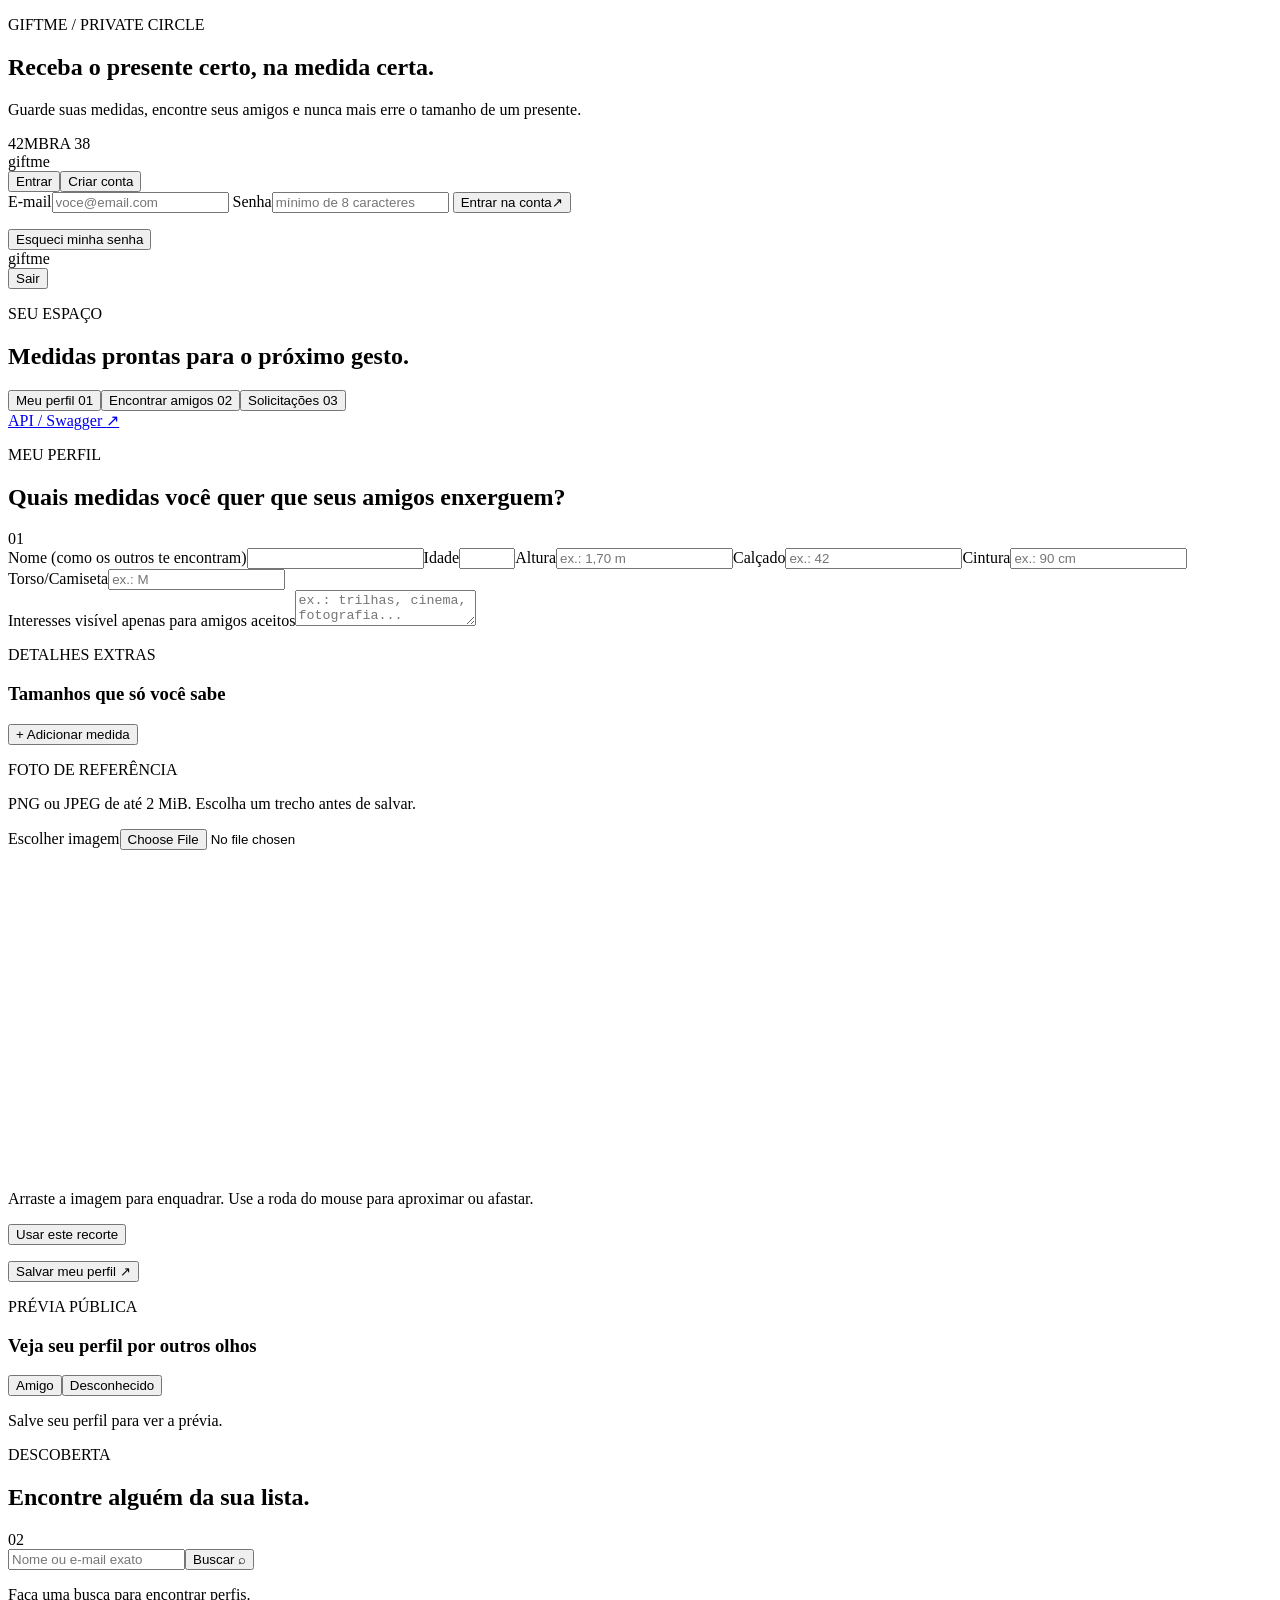
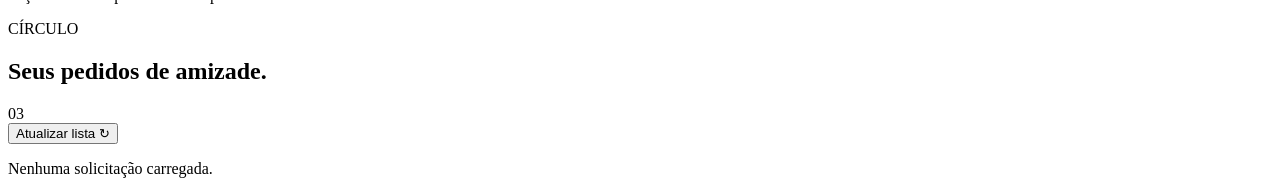
==== commit 94a2e04d: "volta" ====
--- a/src/main/resources/static/index.html
+++ b/src/main/resources/static/index.html
@@ -11,244 +11,9 @@
     <section id="auth-view" class="auth-layout">
         <div class="auth-intro">
             <p class="eyebrow">GIFTME / PRIVATE CIRCLE</p>
-            <h2 style="margin-bottom: 8px;">Receba o presente certo, na medida certa.</h2>
-            <h3 class="intro-copy">Guarde suas medidas, encontre seus amigos e nunca mais erre o tamanho de um presente.</h3>
-            <div class="mannequin-mark" aria-label="Manequim feminino em pose natural com medidas de referência">
-                <svg version="1.0" xmlns="http://www.w3.org/2000/svg"
-                    width="100" height="150" viewBox="0 0 600 900"
-                    preserveAspectRatio="xMidYMid meet">
-                    <g transform="translate(0.000000,900.000000) scale(0.100000,-0.100000)"
-                    fill="#000000" stroke="none">
-                    <path d="M2912 8631 c-129 -45 -203 -179 -203 -368 -1 -80 2 -95 35 -166 19
-                    -43 50 -99 68 -125 31 -45 33 -51 33 -142 0 -86 -2 -98 -25 -128 -14 -19 -43
-                    -45 -66 -58 -42 -25 -183 -57 -297 -68 -73 -7 -113 -19 -139 -42 -14 -13 -64
-                    -15 -336 -14 -212 0 -323 -3 -327 -10 -4 -7 96 -10 315 -10 303 0 322 -1 315
-                    -17 -30 -74 -37 -131 -42 -340 -5 -194 -7 -223 -22 -226 -13 -4 -12 -5 3 -6
-                    17 -1 18 -12 13 -233 -2 -128 -10 -261 -17 -295 l-12 -63 -282 -3 -281 -2 281
-                    -3 280 -2 -12 -86 c-7 -47 -14 -126 -16 -175 l-3 -89 -75 -2 -75 -2 73 -3 72
-                    -4 0 -168 0 -167 -254 3 c-169 3 -257 0 -261 -7 -4 -7 78 -10 257 -10 l263 0
-                    -6 -187 c-3 -104 -14 -239 -24 -301 -22 -136 -17 -158 55 -264 49 -73 145
-                    -176 155 -166 3 2 -8 23 -24 45 -43 59 -79 135 -116 241 -18 52 -36 89 -40 83
-                    -8 -14 28 -126 67 -206 28 -59 28 -60 3 -30 -13 17 -40 62 -59 100 l-35 70 19
-                    115 c11 63 20 131 20 150 0 47 9 57 53 62 36 4 37 3 37 -27 0 -26 27 -244 45
-                    -370 6 -35 5 -38 -8 -23 -7 10 -22 57 -32 105 -10 48 -21 92 -25 96 -18 20
-                    -17 -15 4 -110 23 -105 42 -145 57 -121 10 16 11 13 43 -132 14 -63 42 -185
-                    61 -270 77 -337 105 -472 120 -575 8 -60 15 -110 15 -112 0 -1 -206 -4 -457
-                    -6 l-458 -2 456 -3 c444 -2 457 -3 462 -22 4 -17 -1 -19 -52 -23 l-56 -3 59
-                    -2 59 -2 -6 -182 c-3 -101 -11 -241 -17 -313 -13 -144 -7 -303 16 -440 14 -82
-                    139 -686 150 -727 5 -16 -4 -18 -93 -19 -151 -2 -170 -17 -22 -18 l126 -1 6
-                    -32 c3 -18 21 -118 40 -223 48 -255 50 -284 38 -400 -14 -126 -34 -226 -78
-                    -390 -19 -71 -35 -140 -35 -153 -1 -50 66 -92 185 -116 60 -13 83 -14 100 -5
-                    36 19 57 41 57 61 0 10 5 18 10 18 6 0 9 -3 8 -7 -6 -22 17 -53 49 -68 47 -22
-                    114 -14 200 25 89 40 99 65 67 169 -57 182 -97 380 -110 536 -6 76 23 401 47
-                    529 5 27 9 50 9 52 0 2 204 4 454 4 289 0 457 4 461 10 4 6 -153 11 -452 12
-                    l-459 3 23 140 c12 77 25 157 28 178 4 21 13 75 21 120 58 326 70 489 54 722
-                    -6 94 -14 248 -17 342 l-5 173 48 2 49 1 -42 4 c-35 3 -43 8 -43 23 0 19 12
-                    20 403 23 l402 2 -402 3 -403 2 6 48 c15 132 61 378 116 628 72 332 86 403 93
-                    469 3 28 12 96 20 153 8 56 15 120 15 141 0 21 3 52 6 69 6 27 10 30 50 34 50
-                    4 42 20 66 -147 24 -167 20 -199 -35 -292 -58 -98 -81 -120 -39 -36 44 87 91
-                    249 64 218 -5 -6 -26 -58 -46 -116 -21 -59 -58 -139 -82 -179 -25 -40 -43 -74
-                    -41 -76 4 -5 114 106 147 148 11 15 34 56 51 92 l31 66 -16 112 c-19 129 -35
-                    332 -36 431 l0 67 215 0 c118 0 215 4 215 8 0 5 -97 8 -215 6 l-215 -2 0 231
-                    c0 147 -6 273 -15 342 -8 61 -15 113 -15 117 0 4 105 9 233 11 l232 2 -236 3
-                    -237 2 -11 113 c-6 61 -12 194 -14 295 -2 171 -1 183 15 178 10 -2 21 0 24 5
-                    3 5 -5 9 -18 9 l-23 0 0 208 c0 207 -9 286 -40 345 l-14 27 275 0 c181 0 274
-                    3 274 10 0 7 -95 10 -281 10 -240 -1 -284 1 -298 14 -18 17 -103 37 -236 56
-                    -125 18 -182 37 -225 76 -49 45 -64 95 -57 188 5 61 12 79 66 169 79 131 89
-                    179 67 306 -10 54 -30 121 -47 157 -61 130 -193 190 -317 145z m78 -181 l0
-                    -170 -126 0 -125 0 7 58 c15 129 69 217 159 258 89 42 85 48 85 -146z m101
-                    144 c76 -38 149 -169 149 -264 l0 -50 -119 0 -120 0 2 170 1 171 31 -7 c16 -3
-                    42 -12 56 -20z m164 -440 c-21 -74 -27 -65 -10 15 7 34 12 70 10 79 -1 10 0
-                    22 4 27 14 23 11 -70 -4 -121z m-512 6 l7 -35 -15 30 c-8 17 -14 50 -13 75 l1
-                    45 6 -40 c4 -22 10 -56 14 -75z m247 -95 c0 -107 -4 -195 -8 -195 -4 0 -28 13
-                    -53 28 -94 60 -148 156 -178 316 l-8 46 123 0 124 0 0 -195z m250 191 c0 -2
-                    -7 -41 -16 -87 -17 -88 -34 -129 -83 -197 -28 -38 -111 -102 -133 -102 -4 0
-                    -8 88 -8 195 l0 195 120 0 c66 0 120 -2 120 -4z m-279 -403 l29 -5 0 -464 0
-                    -464 -92 0 -93 0 36 26 c38 27 94 116 86 137 -3 7 -9 0 -15 -14 -16 -41 -71
-                    -98 -116 -121 -49 -25 -130 -27 -176 -3 -63 32 -109 109 -110 180 0 22 -5 47
-                    -11 55 -8 11 -9 -6 -6 -61 4 -87 32 -147 82 -179 l30 -20 -52 0 c-61 0 -57
-                    -10 -73 175 -10 109 -59 346 -81 387 -8 15 6 17 149 22 86 3 189 8 227 11 45
-                    4 89 1 123 -8 28 -8 52 -10 52 -6 0 16 -79 31 -235 44 -88 7 -162 14 -165 15
-                    -3 1 32 8 78 16 93 16 153 42 194 87 l28 30 -6 -54 c-3 -30 -3 -51 1 -47 12
-                    11 29 147 29 235 l0 82 29 -25 c17 -14 43 -28 58 -31z m157 15 c-6 -29 -6 -74
-                    2 -138 16 -133 29 -195 22 -105 l-5 70 28 -33 c38 -45 90 -70 182 -86 l78 -13
-                    -45 -7 c-25 -3 -97 -10 -160 -15 -101 -8 -210 -34 -196 -48 2 -3 36 3 75 13
-                    55 13 87 15 139 9 37 -5 131 -9 208 -9 l142 -1 -10 -25 c-27 -72 -60 -228 -73
-                    -353 -25 -227 -17 -207 -78 -207 l-52 1 26 19 c53 40 78 91 85 173 5 49 3 77
-                    -3 77 -6 0 -13 -26 -16 -58 -5 -61 -32 -125 -64 -154 -29 -26 -94 -50 -135
-                    -50 -73 1 -149 58 -188 142 l-21 45 5 -39 c7 -49 47 -111 89 -136 l32 -20 -92
-                    0 -92 0 5 463 6 462 26 7 c15 4 41 19 57 32 17 14 31 25 31 26 1 0 -2 -19 -8
-                    -42z m-518 -333 l115 -13 -167 -1 c-98 -1 -168 3 -168 8 0 22 69 24 220 6z
-                    m1004 -5 c7 -7 -49 -10 -164 -9 l-175 2 90 13 c96 14 233 10 249 -6z m-1221
-                    -81 c28 -84 55 -223 67 -344 5 -60 13 -127 15 -147 l5 -38 -101 0 -101 0 4
-                    223 c5 230 17 306 56 350 23 26 35 17 55 -44z m1287 29 c37 -62 50 -154 50
-                    -362 l0 -196 -106 0 -106 0 6 28 c3 15 8 70 11 122 7 101 25 213 51 313 34
-                    132 57 155 94 95z m-1203 -655 c-4 -49 -9 -157 -13 -240 l-7 -153 -96 0 -97 0
-                    7 58 c4 31 8 139 8 240 l1 182 101 0 102 0 -6 -87z m248 76 c17 0 85 3 153 7
-                    l122 6 0 -296 0 -296 -185 0 c-181 0 -185 1 -175 19 24 45 15 94 -74 393 -25
-                    87 -46 163 -46 169 0 9 23 10 88 4 48 -4 101 -7 117 -6z m748 -32 c-26 -75
-                    -102 -347 -114 -407 -11 -57 -10 -85 6 -122 7 -17 -5 -18 -174 -18 l-181 0 2
-                    288 c0 158 2 290 4 294 3 3 109 6 237 5 l233 -1 -13 -39z m257 -151 c0 -106 3
-                    -214 6 -240 l7 -46 -100 0 -100 0 -1 108 c-2 134 -12 320 -18 350 -4 22 -3 22
-                    101 22 l105 0 0 -194z m-223 117 c-1 -21 2 -145 7 -275 l9 -238 -58 0 c-103 0
-                    -108 44 -35 299 28 96 53 192 56 213 8 49 22 49 21 1z m-928 -247 c39 -133 48
-                    -194 35 -243 -6 -21 -12 -23 -71 -23 l-65 0 6 93 c3 50 8 173 12 271 l7 180
-                    17 -70 c10 -38 36 -132 59 -208z m1174 -228 l6 -38 -48 0 -47 0 10 45 c9 36
-                    15 45 36 47 29 4 35 -4 43 -54z m-1417 7 l10 -45 -48 0 c-52 0 -53 2 -42 59 6
-                    27 11 31 38 31 29 0 32 -3 42 -45z m114 39 c0 -21 -55 -93 -71 -94 -7 0 -39
-                    74 -39 90 0 6 25 10 55 10 30 0 55 -3 55 -6z m1210 -28 c-10 -47 -18 -56 -45
-                    -56 -19 0 -30 10 -45 40 -11 21 -20 42 -20 45 0 3 27 5 59 5 l59 0 -8 -34z
-                    m-1198 -26 c-2 -17 -10 -30 -18 -30 -12 0 -12 5 1 30 9 17 17 30 19 30 1 0 1
-                    -13 -2 -30z m1103 -28 c-9 -9 -25 11 -25 31 1 21 1 21 15 -3 7 -14 12 -27 10
-                    -28z m-1199 -22 c20 -8 36 -8 56 1 16 6 30 10 32 8 8 -8 -16 -196 -34 -274
-                    -10 -44 -33 -124 -52 -177 -29 -86 -35 -97 -53 -92 -19 5 -19 4 -3 -9 16 -13
-                    17 -20 5 -78 l-13 -64 -48 -3 -49 -3 6 268 c3 147 11 305 18 351 l13 82 47 0
-                    c26 0 60 -5 75 -10z m175 -87 c-31 -54 -63 -113 -70 -131 -20 -49 -22 -34 -6
-                    44 8 38 15 95 15 127 l0 57 59 0 60 0 -58 -97z m979 80 c1 -35 19 -188 26
-                    -212 5 -16 4 -22 -3 -18 -6 4 -14 19 -18 34 -6 26 -58 122 -99 186 l-18 27 56
-                    0 c47 0 56 -3 56 -17z m69 5 c11 -10 14 -10 18 0 3 6 12 12 20 12 13 0 13 -3
-                    3 -15 -9 -11 -9 -15 -1 -15 6 0 14 7 17 15 5 11 21 15 59 15 50 0 54 -2 59
-                    -27 18 -87 36 -323 36 -486 l0 -188 -52 3 c-39 2 -52 7 -54 20 -1 9 -7 40 -13
-                    69 -9 41 -9 54 1 61 10 6 10 8 -2 8 -21 1 -98 234 -115 352 -25 163 -18 215
-                    24 176z m-589 -230 c0 -128 -3 -284 -7 -345 l-6 -113 -154 0 -154 0 -62 42
-                    c-61 42 -179 97 -207 98 -40 1 -41 14 -9 106 36 103 76 186 162 337 l61 107
-                    188 0 188 0 0 -232z m432 149 c70 -122 147 -281 173 -356 13 -36 26 -73 30
-                    -83 5 -12 -1 -18 -27 -23 -51 -11 -148 -58 -220 -106 l-65 -44 -157 3 -156 3
-                    0 344 1 345 187 0 187 0 47 -83z m-874 -565 l64 -37 -71 -3 c-38 -2 -103 -2
-                    -144 0 l-73 3 13 62 14 62 67 -25 c37 -14 95 -42 130 -62z m1099 21 c6 -32 10
-                    -59 8 -61 -1 -1 -65 -1 -141 0 l-139 3 60 35 c67 39 162 79 186 80 11 0 19
-                    -16 26 -57z m-1364 -200 c-3 -71 -6 -132 -7 -137 -1 -5 -19 -9 -39 -10 l-37
-                    -1 0 138 0 137 43 0 44 0 -4 -127z m435 56 c45 -39 109 -107 142 -151 50 -65
-                    60 -86 60 -118 0 -22 4 -151 10 -287 5 -136 12 -474 15 -750 l6 -503 -29 0
-                    c-26 0 -30 4 -36 38 -8 52 -55 96 -101 96 -44 0 -94 -46 -104 -95 -6 -31 -10
-                    -34 -47 -37 l-41 -3 -12 111 c-12 111 -40 264 -86 460 -121 525 -142 625 -170
-                    845 -15 120 -20 375 -9 434 l7 31 157 0 157 0 81 -71z m271 -64 l3 -135 -29 0
-                    c-24 0 -36 9 -64 48 -46 64 -114 137 -172 184 l-49 38 154 0 153 0 4 -135z
-                    m224 50 c-50 -46 -108 -107 -129 -135 -26 -34 -45 -50 -61 -50 -23 0 -23 1
-                    -23 135 l0 135 151 0 152 0 -90 -85z m453 8 c9 -104 -1 -313 -26 -501 -21
-                    -165 -25 -187 -95 -507 -96 -439 -115 -542 -130 -717 l-7 -78 -32 0 c-28 0
-                    -32 4 -46 47 -26 82 -99 112 -154 64 -24 -21 -46 -65 -46 -91 0 -17 -6 -20
-                    -45 -20 l-45 0 0 443 c0 448 14 1052 26 1113 l6 34 74 0 c43 0 74 4 74 10 0 6
-                    -30 10 -71 10 l-72 0 45 53 c25 28 87 89 138 135 l94 82 152 0 152 0 8 -77z
-                    m124 -58 l0 -135 -45 0 -45 0 0 83 c0 45 -3 106 -6 135 l-7 52 52 0 51 0 0
-                    -135z m-745 -182 c-14 -83 -25 -513 -25 -1005 l0 -558 -25 0 -25 0 0 193 c0
-                    299 -19 1254 -26 1330 l-6 67 56 0 c55 0 55 0 51 -27z m-215 -1473 c20 -20 40
-                    -61 40 -81 0 -5 -38 -9 -85 -9 -52 0 -85 4 -85 10 0 23 29 79 47 89 28 16 61
-                    13 83 -9z m455 -5 c14 -13 25 -31 25 -39 0 -8 3 -21 6 -30 5 -14 -6 -16 -80
-                    -16 -52 0 -86 4 -86 10 0 6 6 26 14 44 25 59 79 73 121 31z m-605 -137 c30
-                    -111 146 -133 195 -38 8 16 15 40 15 55 0 21 5 25 30 25 l30 0 1 -562 c1 -310
-                    4 -688 8 -841 l6 -277 -107 0 c-93 0 -107 2 -112 18 -7 24 -53 241 -71 332 -8
-                    41 -23 116 -34 165 -60 277 -64 319 -62 555 1 124 6 243 10 265 l9 40 1 -42
-                    c0 -24 6 -43 12 -43 7 0 9 9 5 23 -4 12 -9 81 -12 152 -2 72 -6 149 -8 173
-                    l-4 42 39 0 c36 0 39 -2 49 -42z m190 24 c0 -30 -33 -81 -60 -92 -38 -16 -84
-                    8 -99 51 -18 53 -17 54 74 54 65 0 85 -3 85 -13z m154 -374 c3 -216 8 -586 11
-                    -823 4 -236 8 -439 10 -450 4 -18 0 -20 -30 -17 l-35 4 0 217 c0 119 -3 496
-                    -7 839 l-6 622 25 0 25 0 7 -392z m107 356 c13 -67 52 -104 107 -104 44 0 90
-                    47 98 101 6 36 9 39 38 39 l31 0 -3 -132 c-2 -73 -7 -164 -11 -201 -4 -37 -4
-                    -70 1 -73 4 -3 8 14 9 38 0 39 1 41 10 18 6 -14 11 -133 12 -275 1 -267 2
-                    -259 -68 -680 -18 -110 -39 -239 -46 -287 l-13 -88 -86 -1 c-47 -1 -98 -2
-                    -115 -3 -25 -1 -30 3 -31 24 -1 14 -5 313 -8 665 -3 352 -9 720 -12 818 l-6
-                    177 44 -4 c38 -3 43 -7 49 -32z m181 4 c-11 -91 -122 -111 -151 -27 -18 53
-                    -17 54 71 52 80 -2 83 -3 80 -25z m-348 -1875 c4 -115 9 -227 12 -250 l5 -43
-                    -70 0 c-64 0 -71 2 -71 19 0 26 -76 441 -85 464 -7 15 2 17 98 17 l105 0 6
-                    -207z m80 176 c3 -17 6 -130 6 -250 l0 -219 -24 0 c-23 0 -24 4 -30 83 -3 45
-                    -7 157 -8 250 l-3 167 26 0 c22 0 28 -6 33 -31z m242 -6 c-6 -38 -56 -441 -56
-                    -455 0 -5 -35 -8 -79 -8 l-78 0 -2 242 c-1 133 -4 245 -7 250 -3 4 47 8 112 8
-                    l117 0 -7 -37z m-306 -505 c0 -18 5 -94 11 -168 26 -337 36 -506 29 -529 -9
-                    -36 -56 -69 -78 -54 -14 9 -17 25 -15 89 1 63 0 75 -10 59 -6 -11 -11 -50 -11
-                    -86 l-1 -66 -27 9 c-33 12 -42 37 -33 86 5 28 4 34 -5 26 -6 -6 -12 -32 -13
-                    -56 -2 -41 -4 -44 -20 -34 -30 18 -34 61 -11 120 3 9 2 16 -4 16 -14 0 -35
-                    -67 -29 -91 7 -25 -5 -24 -28 1 -21 23 -23 11 29 184 35 119 65 267 70 352 5
-                    85 7 88 17 44 6 -24 7 -12 4 42 l-5 77 58 4 c31 2 60 4 65 5 4 1 7 -13 7 -30z
-                    m74 -155 c4 -101 4 -251 0 -335 l-8 -153 -17 255 c-9 140 -20 291 -24 335 -6
-                    80 -6 80 18 80 l24 0 7 -182z m168 109 c-7 -64 0 -89 10 -37 2 11 10 -25 17
-                    -80 17 -133 41 -236 93 -397 28 -87 30 -100 18 -125 l-13 -28 -13 49 c-7 27
-                    -18 54 -24 60 -9 8 -9 3 -4 -19 15 -55 10 -86 -13 -102 -23 -15 -23 -15 -23
-                    23 0 49 -9 84 -22 84 -6 0 -7 -7 -4 -16 12 -30 17 -89 9 -101 -5 -6 -21 -15
-                    -36 -18 -26 -7 -27 -6 -17 20 12 32 3 98 -17 122 -13 17 -14 16 -8 -7 31 -123
-                    -3 -173 -80 -116 -19 14 -20 26 -20 385 l0 370 75 3 c41 2 76 3 77 3 1 -1 -1
-                    -33 -5 -73z"/>
-                    <path d="M2401 7064 c0 -11 3 -14 6 -6 3 7 2 16 -1 19 -3 4 -6 -2 -5 -13z"/>
-                    <path d="M3293 6400 c0 -25 2 -35 4 -22 2 12 2 32 0 45 -2 12 -4 2 -4 -23z"/>
-                    <path d="M2536 6052 c-3 -5 1 -9 9 -9 8 0 12 4 9 9 -3 4 -7 8 -9 8 -2 0 -6 -4
-                    -9 -8z"/>
-                    <path d="M3361 5694 c0 -11 3 -14 6 -6 3 7 2 16 -1 19 -3 4 -6 -2 -5 -13z"/>
-                    <path d="M2805 5320 c3 -5 27 -10 53 -10 34 0 43 3 32 10 -20 13 -93 13 -85 0z"/>
-                    <path d="M2893 4240 c0 -25 2 -35 4 -22 2 12 2 32 0 45 -2 12 -4 2 -4 -23z"/>
-                    <path d="M3827 7053 c-4 -3 -7 -60 -7 -125 l0 -118 273 2 272 3 -262 2 -263 3
-                    0 110 0 110 260 0 c167 0 260 4 260 10 0 11 -522 15 -533 3z"/>
-                    <path d="M4120 6930 c0 -47 4 -80 10 -80 6 0 10 26 11 58 l0 57 17 -54 c9 -29
-                    22 -53 27 -53 6 0 17 24 27 54 l16 53 4 -55 c1 -30 6 -54 11 -52 4 1 7 4 7 7
-                    0 3 0 37 0 75 0 91 -19 94 -45 9 l-19 -62 -19 62 c-29 89 -47 82 -47 -19z"/>
-                    <path d="M3907 6942 l-27 -28 28 -27 c34 -33 42 -34 42 -4 0 21 3 22 60 19 51
-                    -3 60 -1 60 13 0 14 -9 16 -60 13 -57 -3 -60 -2 -60 20 0 29 -11 28 -43 -6z"/>
-                    <path d="M1120 6078 c0 -5 200 -8 445 -8 l445 0 0 -107 0 -108 -445 2 c-291 2
-                    -445 0 -445 -7 0 -7 157 -10 450 -10 l450 0 0 120 0 120 -450 2 c-248 2 -450
-                    0 -450 -4z"/>
-                    <path d="M1567 6014 c-14 -14 -7 -21 18 -16 32 6 35 -23 3 -33 -23 -6 -22 -7
-                    5 -17 15 -5 27 -16 27 -24 0 -19 -28 -30 -43 -15 -14 14 -27 14 -27 1 0 -15
-                    39 -32 60 -25 22 7 35 39 23 57 -4 7 -8 27 -8 43 0 25 -5 31 -25 33 -14 2 -29
-                    0 -33 -4z"/>
-                    <path d="M1665 6009 c-4 -5 -4 -21 -1 -35 4 -13 2 -33 -4 -44 -8 -16 -6 -22
-                    15 -36 23 -15 27 -15 50 0 28 19 31 30 11 48 -9 9 -10 17 -3 29 16 26 1 49
-                    -32 49 -16 0 -33 -5 -36 -11z m53 -22 c2 -12 -3 -17 -17 -17 -12 0 -21 6 -21
-                    13 0 31 32 34 38 4z m-1 -75 c-13 -13 -19 -13 -32 -2 -23 19 0 44 27 29 18
-                    -10 19 -12 5 -27z"/>
-                    <path d="M1220 5994 c0 -8 -4 -12 -10 -9 -5 3 -10 1 -10 -4 0 -6 4 -11 9 -11
-                    6 0 11 -17 13 -37 2 -31 7 -39 26 -41 12 -2 22 1 22 7 0 6 -7 11 -15 11 -10 0
-                    -15 10 -15 30 0 20 5 30 15 30 8 0 15 5 15 10 0 6 -7 10 -15 10 -8 0 -15 5
-                    -15 10 0 6 -4 10 -10 10 -5 0 -10 -7 -10 -16z"/>
-                    <path d="M1894 5985 c6 -25 5 -25 -54 -25 -42 0 -60 -4 -60 -13 0 -9 16 -12
-                    59 -10 58 2 58 2 53 -24 l-5 -26 37 28 c20 15 36 30 36 34 0 10 -54 61 -64 61
-                    -5 0 -5 -11 -2 -25z"/>
-                    <path d="M1287 5983 c-15 -14 -6 -23 17 -17 13 3 26 1 30 -4 3 -5 -8 -12 -25
-                    -16 -25 -5 -30 -10 -27 -28 2 -19 10 -23 39 -24 l37 -2 -4 40 c-2 22 -6 44 -9
-                    49 -7 10 -48 12 -58 2z m53 -53 c0 -12 -28 -25 -36 -17 -9 9 6 27 22 27 8 0
-                    14 -5 14 -10z"/>
-                    <path d="M1384 5938 c0 -33 4 -48 13 -48 9 0 13 14 13 40 0 29 4 40 15 40 11
-                    0 15 -11 15 -40 0 -27 4 -40 14 -40 9 0 13 12 12 38 -1 31 2 37 19 37 16 0 20
-                    -7 20 -34 0 -19 6 -36 13 -38 15 -6 17 50 2 77 -8 14 -21 18 -73 17 l-63 0 0
-                    -49z"/>
-                    <path d="M3725 5078 c-3 -7 -16 -56 -29 -108 -13 -52 -27 -103 -31 -112 -4
-                    -11 -3 -18 4 -18 7 0 18 15 26 33 20 49 54 217 44 217 -5 0 -12 -6 -14 -12z"/>
-                    <path d="M1290 1338 c0 -5 270 -8 600 -8 l600 0 0 -110 0 -110 -600 0 c-396 0
-                    -600 -3 -600 -10 0 -7 206 -10 605 -10 l605 0 0 55 0 55 115 0 c77 0 115 4
-                    115 11 0 8 -35 10 -115 8 l-115 -4 0 62 0 63 -605 2 c-333 2 -605 0 -605 -4z"/>
-                    <path d="M1787 1274 c-16 -16 -5 -23 24 -17 27 5 31 3 27 -13 -2 -10 -8 -19
-                    -15 -19 -25 0 -24 -15 0 -24 38 -15 25 -45 -15 -37 -21 4 -28 2 -26 -7 3 -6
-                    16 -13 30 -15 31 -4 62 24 52 47 -4 9 -7 32 -8 51 -1 31 -4 35 -31 38 -17 2
-                    -34 0 -38 -4z"/>
-                    <path d="M1901 1267 c-6 -8 -14 -28 -17 -45 -14 -67 54 -110 82 -53 18 35 -2
-                    64 -39 57 -25 -5 -26 -4 -17 14 6 12 21 20 36 20 14 0 22 4 19 10 -9 15 -51
-                    12 -64 -3z m47 -79 c-4 -27 -33 -36 -42 -13 -8 22 1 35 25 35 15 0 20 -6 17
-                    -22z"/>
-                    <path d="M2030 1209 l0 -70 36 3 c45 4 74 38 51 59 -11 10 -12 18 -4 31 16 24
-                    -8 48 -49 48 l-34 0 0 -71z m66 40 c7 -12 -15 -31 -30 -26 -5 2 -10 11 -12 20
-                    -3 19 31 24 42 6z m-1 -64 c0 -13 -8 -21 -21 -23 -18 -3 -21 1 -16 23 5 31 37
-                    31 37 0z"/>
-                    <path d="M2142 1210 c0 -53 3 -70 14 -70 9 0 14 11 14 30 0 17 4 30 10 30 5 0
-                    16 -13 25 -30 9 -16 22 -30 31 -30 12 0 11 6 -7 32 -16 21 -19 33 -11 36 18 6
-                    15 59 -4 66 -9 3 -28 6 -44 6 l-28 0 0 -70z m66 27 c2 -12 -3 -17 -17 -17 -15
-                    0 -21 6 -21 21 0 25 33 22 38 -4z"/>
-                    <path d="M1390 1254 c0 -8 -4 -12 -10 -9 -5 3 -10 1 -10 -4 0 -6 4 -11 9 -11
-                    6 0 11 -17 13 -37 2 -31 7 -39 26 -41 12 -2 22 1 22 7 0 6 -7 11 -15 11 -10 0
-                    -15 10 -15 30 0 20 5 30 15 30 8 0 15 5 15 10 0 6 -7 10 -15 10 -8 0 -15 5
-                    -15 10 0 6 -4 10 -10 10 -5 0 -10 -7 -10 -16z"/>
-                    <path d="M2376 1235 c6 -25 5 -25 -55 -25 -34 0 -61 -4 -61 -10 0 -6 26 -10
-                    59 -10 54 0 59 -2 54 -20 -7 -27 4 -25 42 9 l32 28 -33 27 c-41 32 -46 33 -38
-                    1z m21 -37 c-3 -8 -6 -5 -6 6 -1 11 2 17 5 13 3 -3 4 -12 1 -19z"/>
-                    <path d="M1457 1243 c-15 -14 -6 -23 17 -17 13 3 26 1 30 -4 3 -5 -8 -12 -25
-                    -16 -25 -5 -30 -10 -27 -28 2 -19 10 -23 40 -24 36 -2 36 -2 31 35 -2 20 -6
-                    42 -9 49 -4 13 -46 17 -57 5z m53 -53 c0 -12 -28 -25 -36 -17 -9 9 6 27 22 27
-                    8 0 14 -5 14 -10z"/>
-                    <path d="M1552 1198 c0 -34 4 -48 14 -48 10 0 14 13 14 40 0 29 4 40 15 40 11
-                    0 15 -11 15 -41 0 -27 4 -39 12 -37 7 3 12 20 12 39 1 27 5 34 21 34 16 0 20
-                    -7 21 -34 0 -19 5 -36 12 -39 8 -2 12 8 12 30 0 54 -12 63 -83 64 l-65 0 0
-                    -48z"/>
-                    <path d="M2730 710 c-9 -6 -10 -10 -3 -10 6 0 15 5 18 10 8 12 4 12 -15 0z"/>
-                    </g>
-                    </svg>    
-            </div>
+            <h1>Receba o presente certo, na medida certa.</h1>
+            <p class="intro-copy">Guarde suas medidas, encontre seus amigos e nunca mais erre o tamanho de um presente.</p>
+            <div class="intro-mark" aria-hidden="true"><span>42</span><span>M</span><span>BRA 38</span></div>
         </div>
         <div class="auth-card">
             <div class="brand-lockup"><span class="brand-dot"></span><span>giftme</span></div>
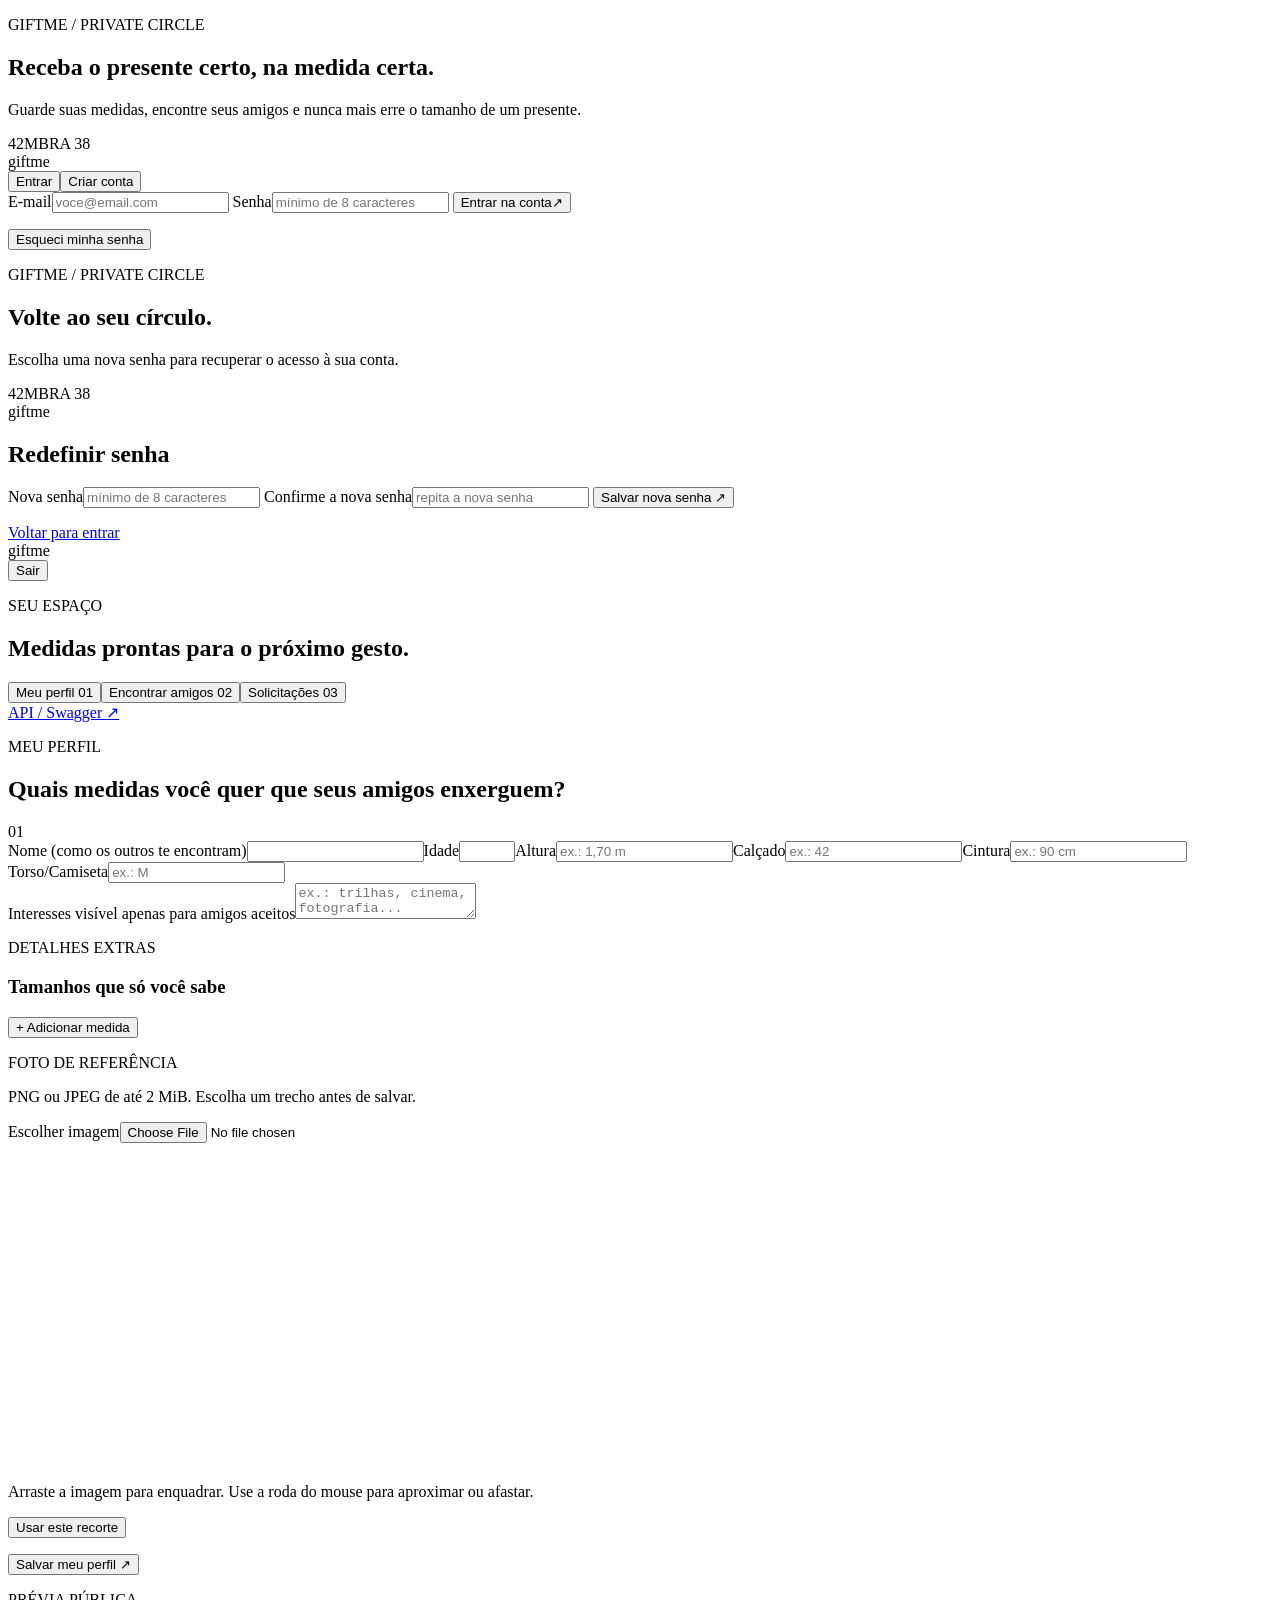
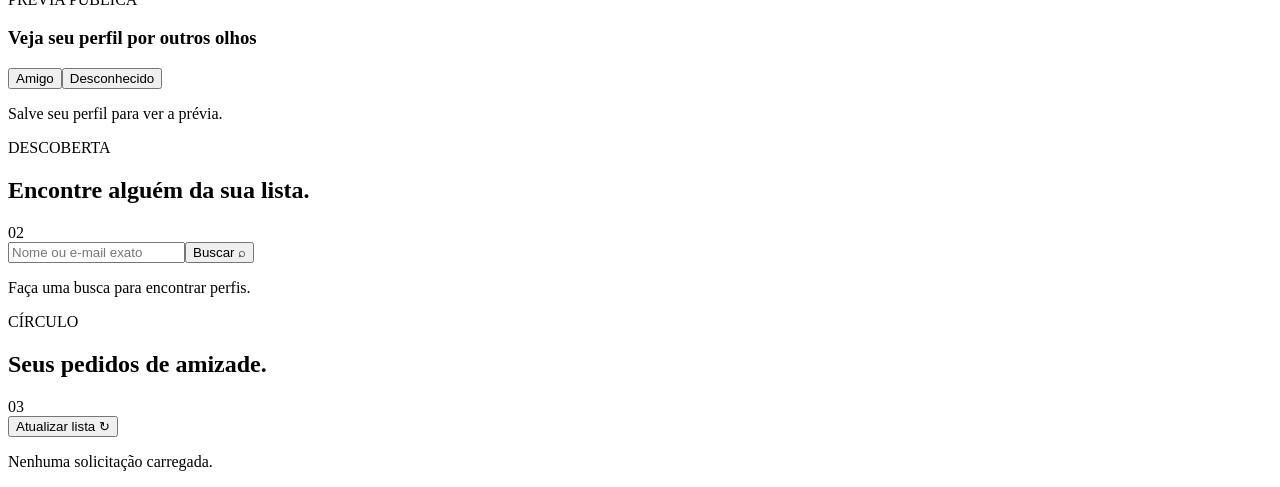
==== commit 0406ecdf: "fix(auth): complete password recovery and SMTP support" ====
--- a/src/main/resources/static/index.html
+++ b/src/main/resources/static/index.html
@@ -25,6 +25,26 @@
             </form>
             <p id="auth-message" class="form-message" role="alert"></p>
             <button id="forgot-password" class="forgot-button" type="button">Esqueci minha senha</button>
+        </div>
+    </section>
+
+    <section id="reset-view" class="auth-layout hidden">
+        <div class="auth-intro">
+            <p class="eyebrow">GIFTME / PRIVATE CIRCLE</p>
+            <h1>Volte ao seu círculo.</h1>
+            <p class="intro-copy">Escolha uma nova senha para recuperar o acesso à sua conta.</p>
+            <div class="intro-mark" aria-hidden="true"><span>42</span><span>M</span><span>BRA 38</span></div>
+        </div>
+        <div class="auth-card">
+            <div class="brand-lockup"><span class="brand-dot"></span><span>giftme</span></div>
+            <h2>Redefinir senha</h2>
+            <form id="reset-form">
+                <label>Nova senha<input id="reset-password" type="password" autocomplete="new-password" minlength="8" required placeholder="mínimo de 8 caracteres"></label>
+                <label>Confirme a nova senha<input id="reset-password-confirm" type="password" autocomplete="new-password" minlength="8" required placeholder="repita a nova senha"></label>
+                <button class="primary-button" type="submit">Salvar nova senha <span aria-hidden="true">↗</span></button>
+            </form>
+            <p id="reset-message" class="form-message" role="alert"></p>
+            <a class="forgot-button" href="/">Voltar para entrar</a>
         </div>
     </section>
 
@@ -71,6 +91,6 @@
         </div>
     </section>
 </main>
-<script src="/assets/app.js?v=20260909-3"></script>
+<script src="/assets/app.js?v=20261001-2"></script>
 </body>
 </html>
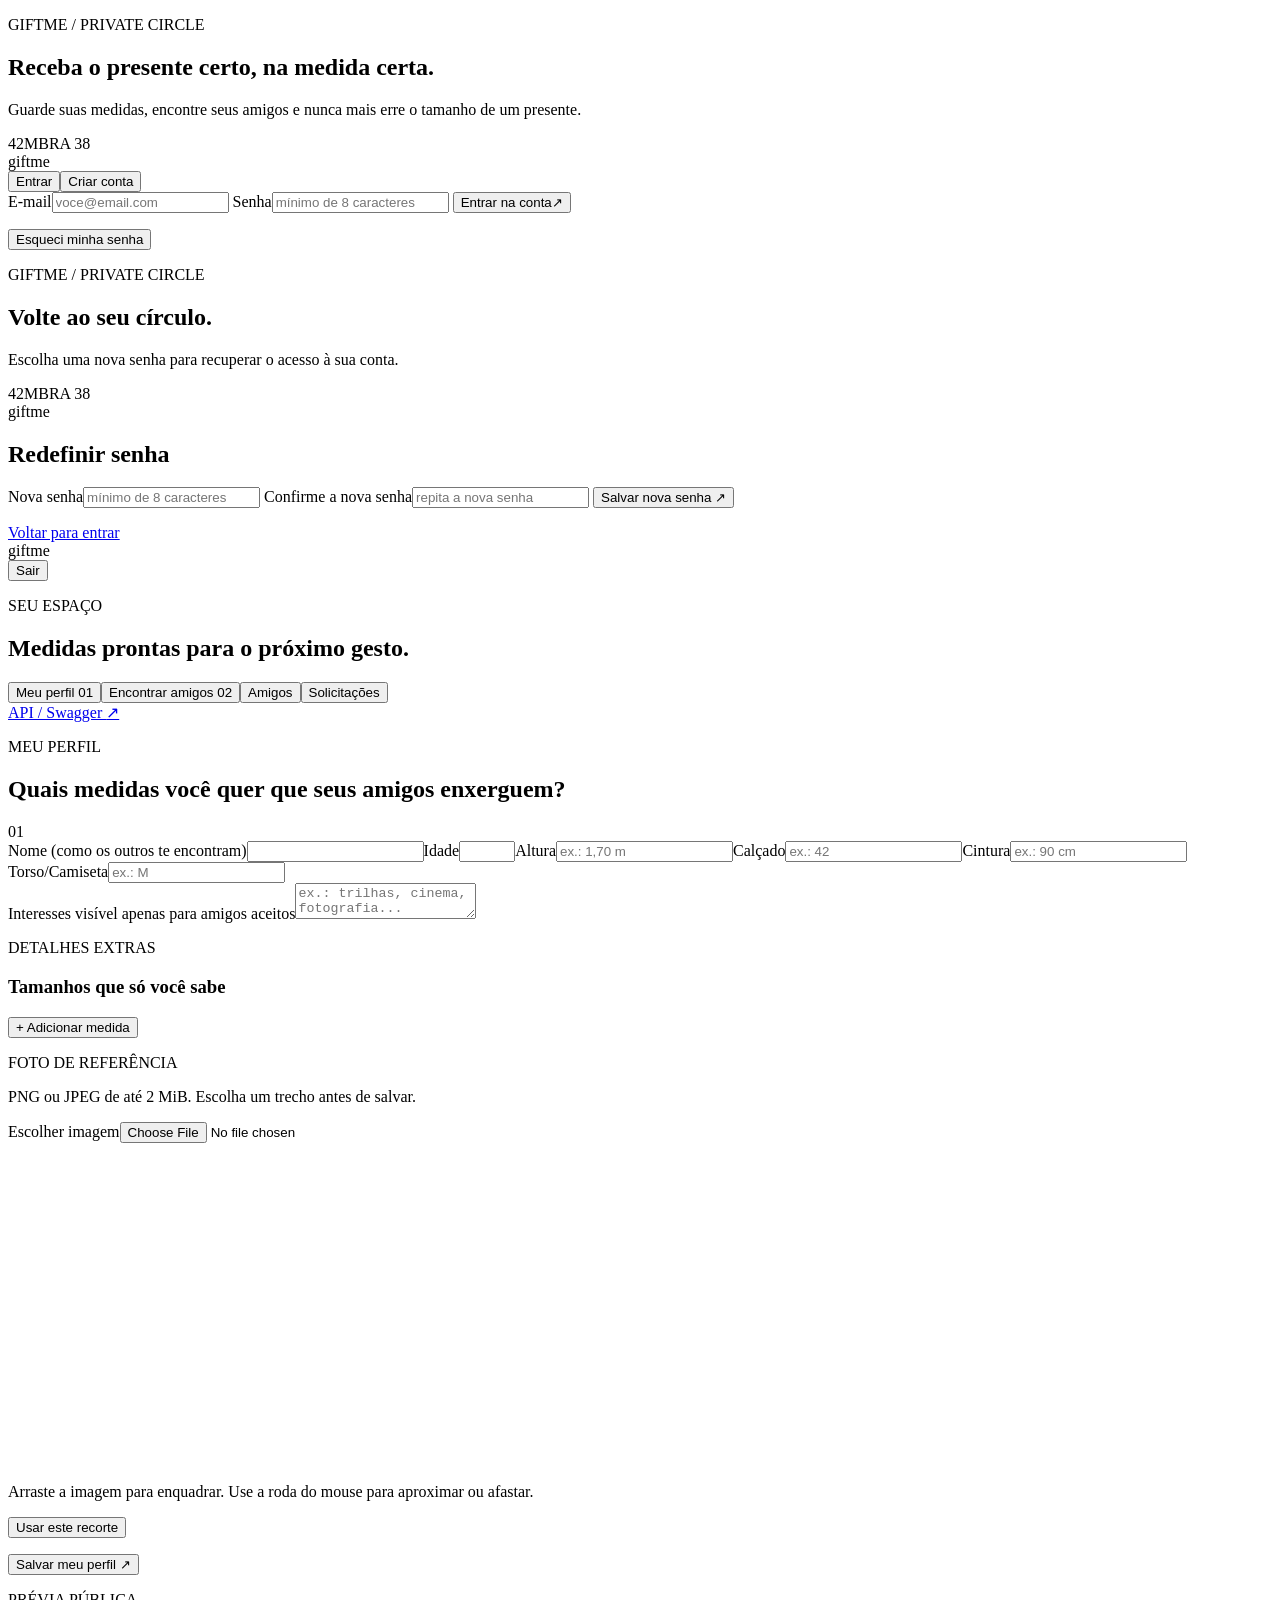
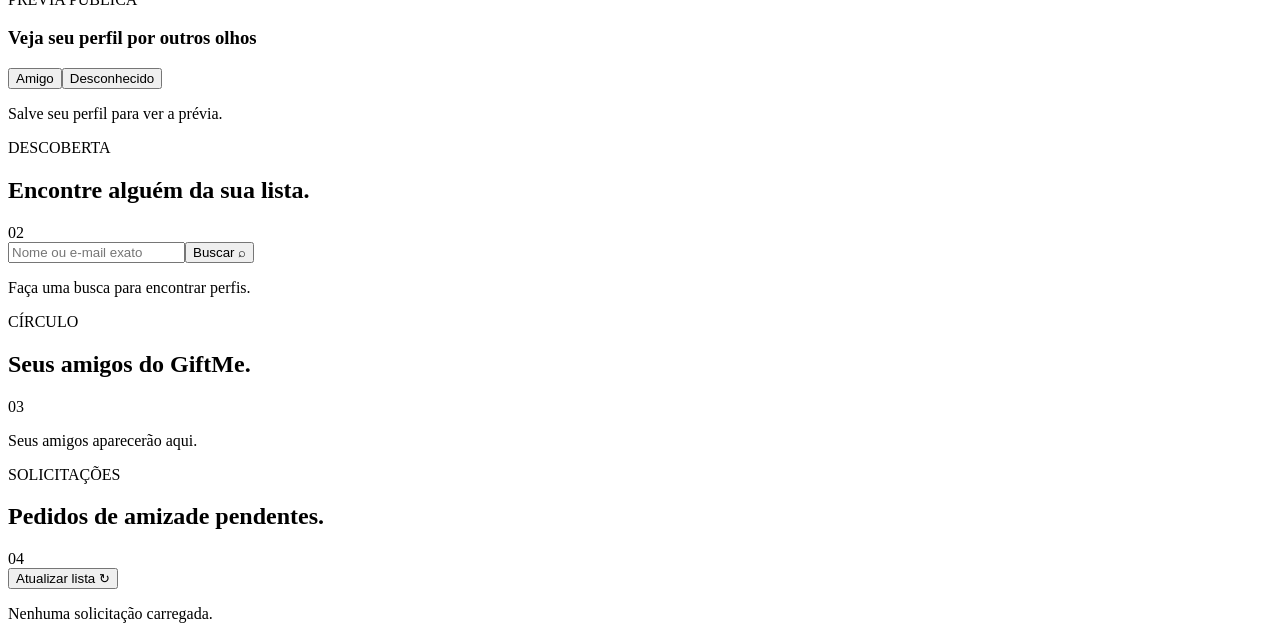
==== commit a7008ce4: "feat(app): complete auth, friends, and profile photo flows - Preserve HTTP auth error statuses and l" ====
--- a/src/main/resources/static/index.html
+++ b/src/main/resources/static/index.html
@@ -4,7 +4,7 @@
     <meta charset="UTF-8">
     <meta name="viewport" content="width=device-width, initial-scale=1.0">
     <title>GiftMe | Medidas que aproximam</title>
-    <link rel="stylesheet" href="/assets/styles.css?v=20260909-3">
+    <link rel="stylesheet" href="/assets/styles.css?v=20261001-1">
 </head>
 <body>
 <main class="shell">
@@ -57,7 +57,7 @@
             <aside class="side-panel">
                 <p class="eyebrow">SEU ESPAÇO</p>
                 <h2>Medidas prontas para o próximo gesto.</h2>
-                <nav class="side-nav"><button class="nav-item active" data-section="profile-section">Meu perfil <span>01</span></button><button class="nav-item" data-section="discover-section">Encontrar amigos <span>02</span></button><button class="nav-item" data-section="friends-section">Solicitações <span>03</span></button></nav>
+                <nav class="side-nav"><button class="nav-item active" data-section="profile-section">Meu perfil <span>01</span></button><button class="nav-item" data-section="discover-section">Encontrar amigos <span>02</span></button><button class="nav-item" data-section="friend-list-section">Amigos</button><button class="nav-item" data-section="friends-section" aria-label="Solicitações">Solicitações <span id="pending-request-count" aria-live="polite"></span></button></nav>
                 <a class="side-swagger" href="/swagger-ui/index.html" target="_blank" rel="noreferrer">API / Swagger <span>↗</span></a>
             </aside>
             <div class="content-area">
@@ -82,8 +82,13 @@
                     <div id="search-results" class="result-grid"><p class="empty-state">Faça uma busca para encontrar perfis.</p></div>
                 </section>
 
+                <section id="friend-list-section" class="content-section hidden">
+                    <div class="section-heading"><div><p class="eyebrow">CÍRCULO</p><h2>Seus amigos do GiftMe.</h2></div><span class="section-number">03</span></div>
+                    <div id="friend-list-results" class="result-grid"><p class="empty-state">Seus amigos aparecerão aqui.</p></div>
+                </section>
+
                 <section id="friends-section" class="content-section hidden">
-                    <div class="section-heading"><div><p class="eyebrow">CÍRCULO</p><h2>Seus pedidos de amizade.</h2></div><span class="section-number">03</span></div>
+                    <div class="section-heading"><div><p class="eyebrow">SOLICITAÇÕES</p><h2>Pedidos de amizade pendentes.</h2></div><span class="section-number">04</span></div>
                     <button id="refresh-friends" class="outline-button refresh-button" type="button">Atualizar lista ↻</button>
                     <div id="friends-results" class="result-grid"><p class="empty-state">Nenhuma solicitação carregada.</p></div>
                 </section>
@@ -91,6 +96,6 @@
         </div>
     </section>
 </main>
-<script src="/assets/app.js?v=20261001-2"></script>
+<script src="/assets/app.js?v=20261001-7"></script>
 </body>
 </html>
